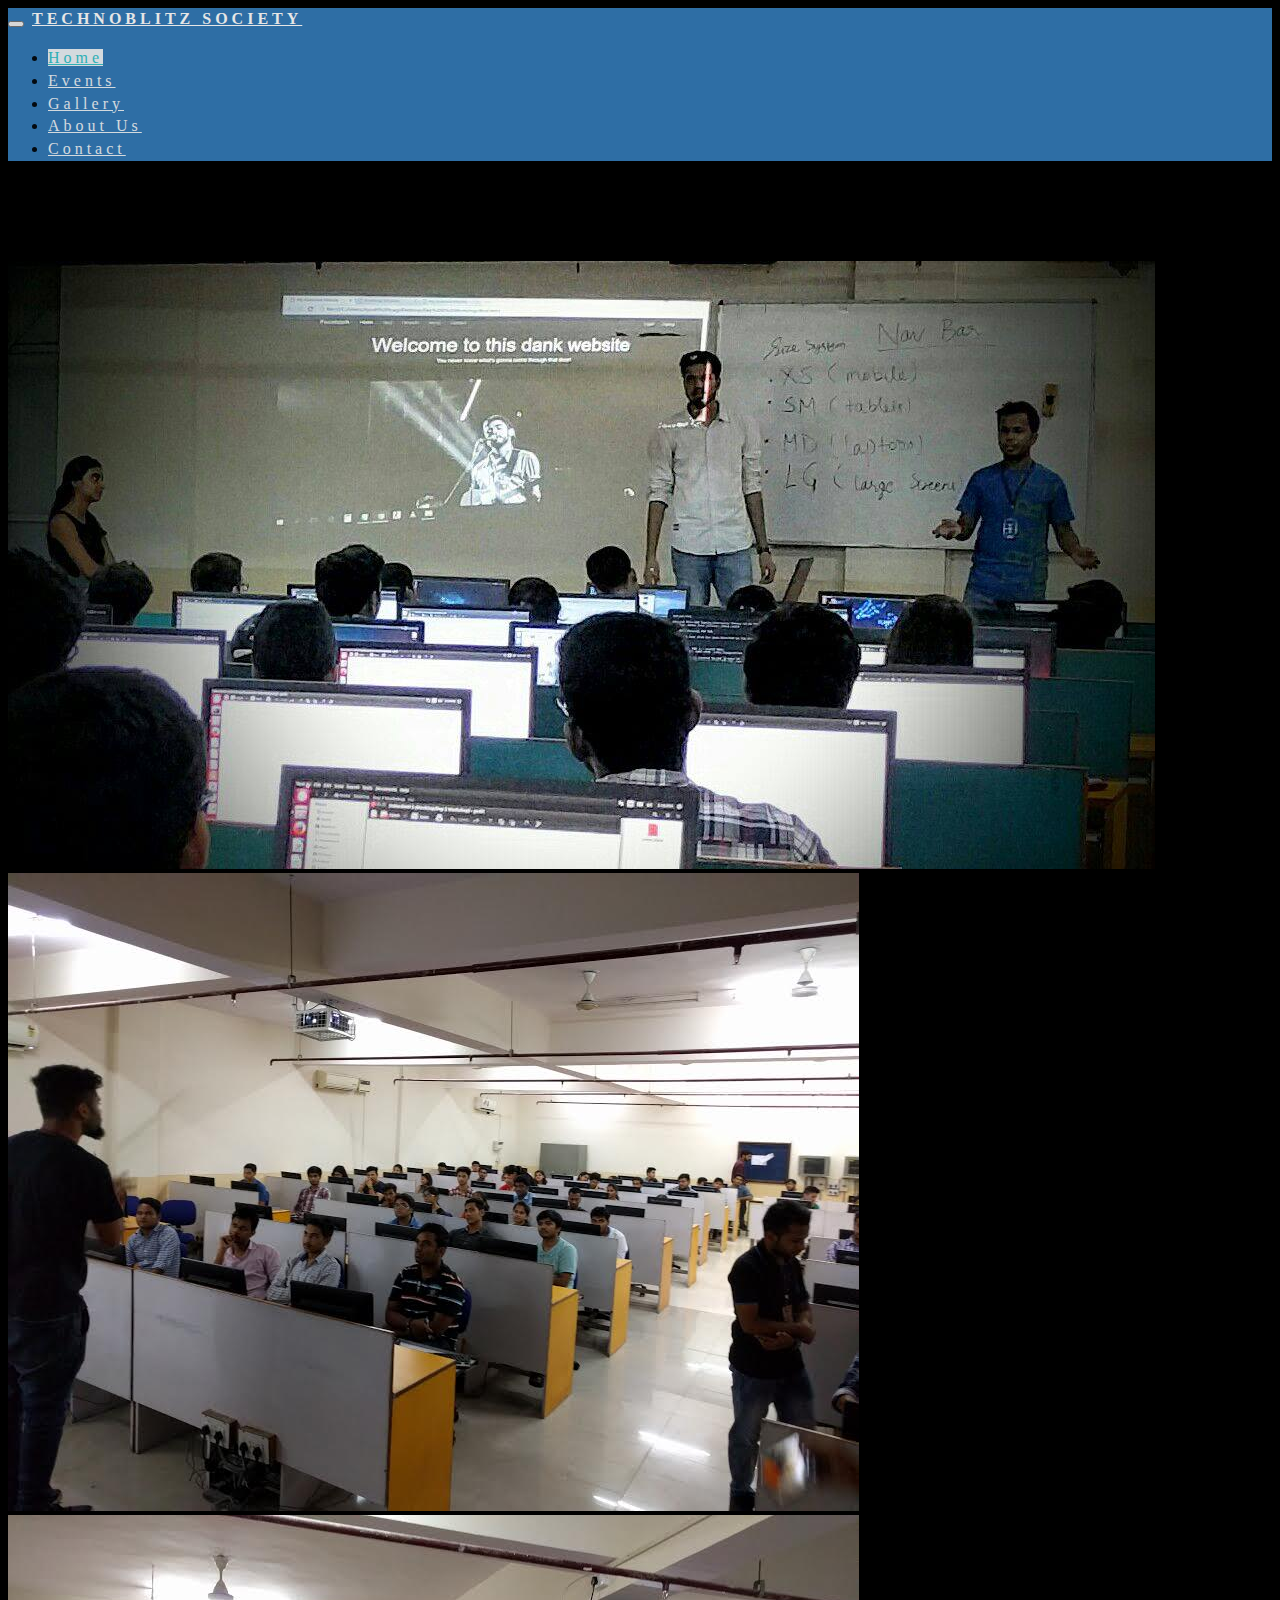
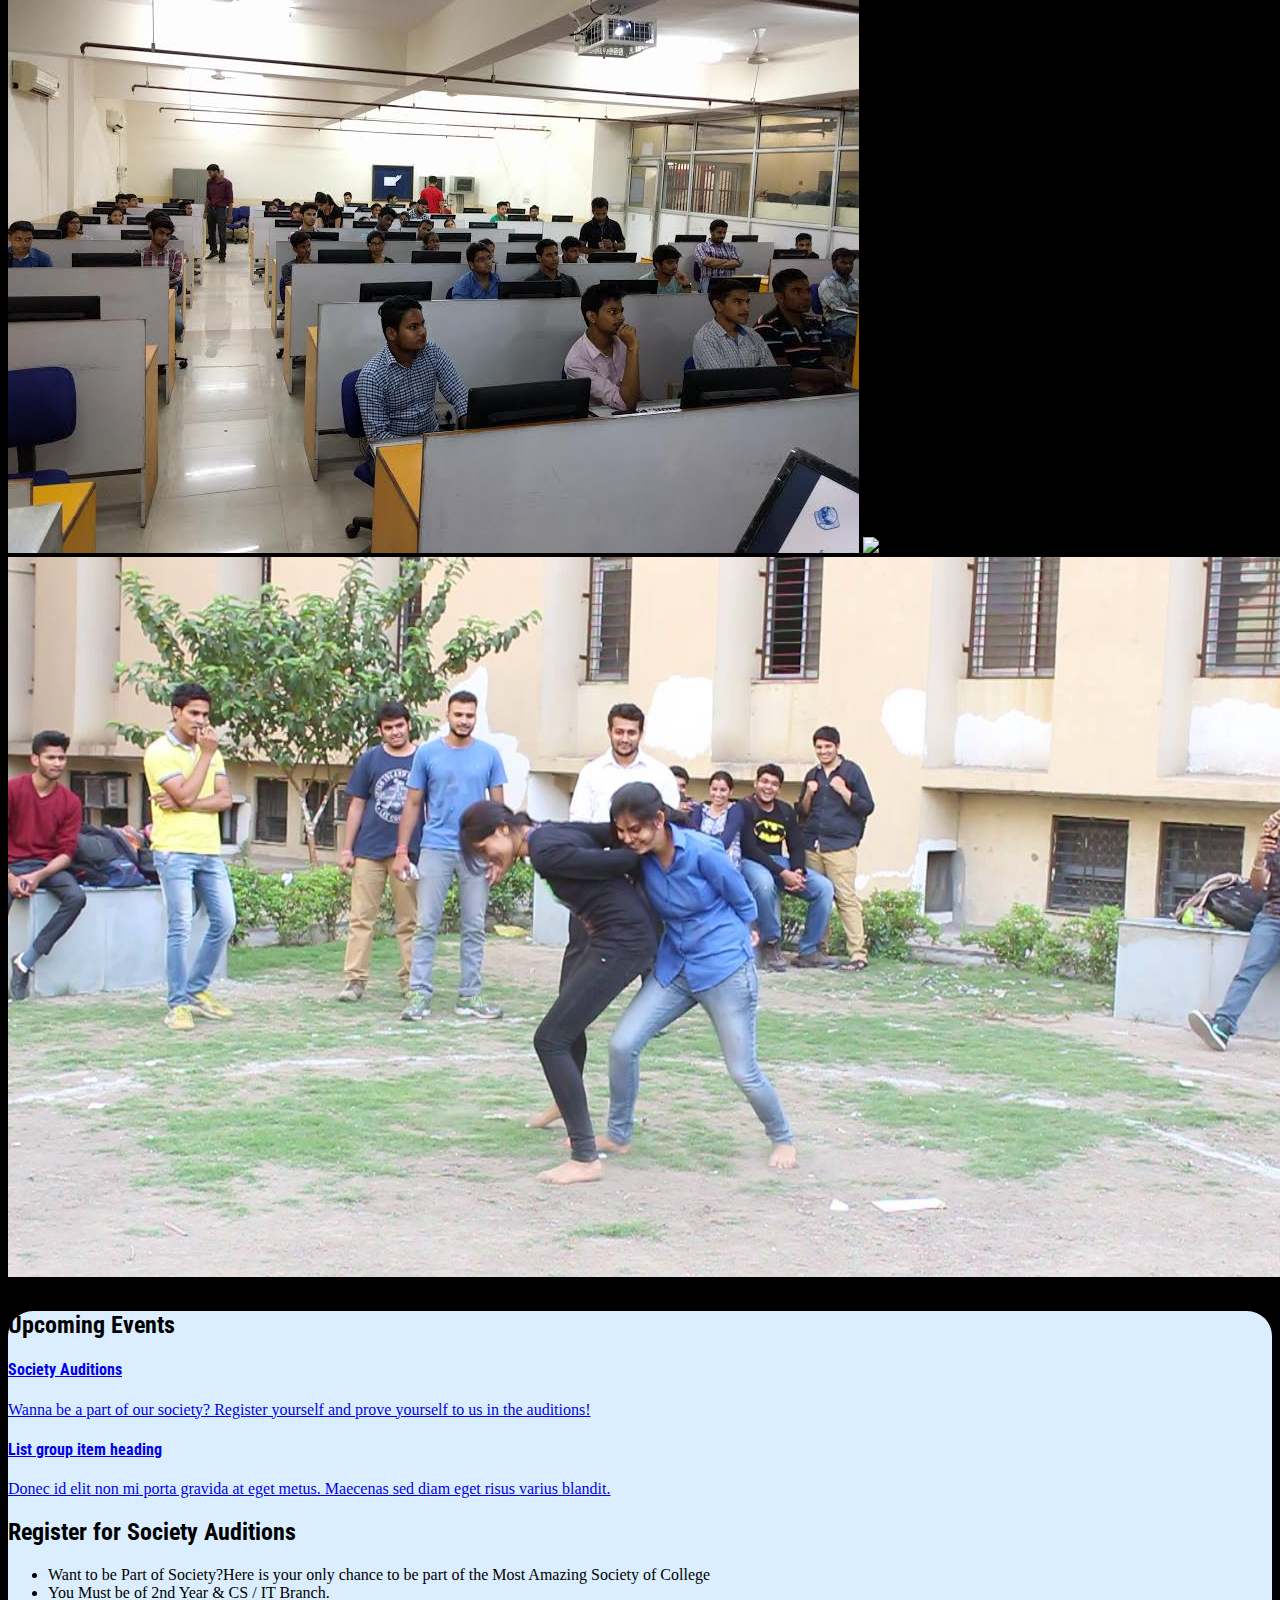
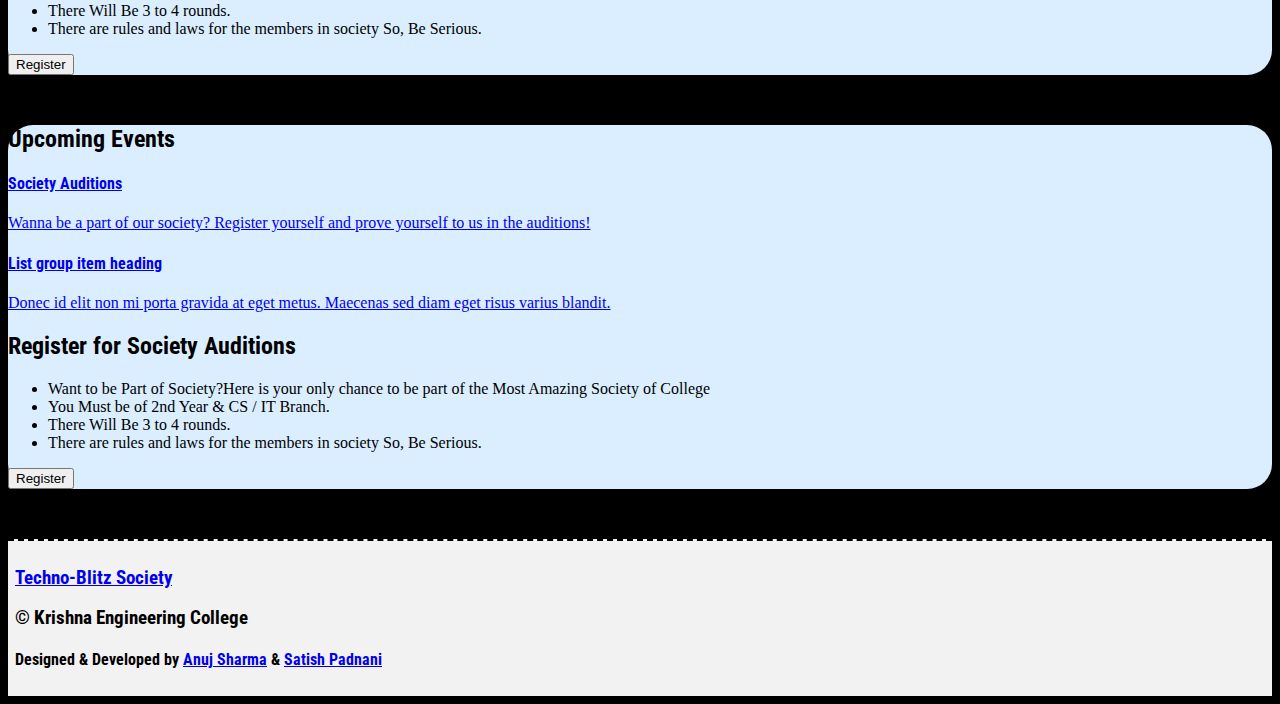
==== index.htm @ 90252cc0 "Edited Some Stuff" ====
<!DOCTYPE html>
<html lang="en">
<head>
  <title> Official TechnoBlitz Society Website</title>
  <meta charset="utf-8">
  <meta name="viewport" content="width=device-width, initial-scale=1">
  <link href="https://fonts.googleapis.com/css?family=Roboto+Condensed" rel="stylesheet">
  <link rel="stylesheet" type="text/css" href="css/bootstrap.min.css">
  <link rel="stylesheet" type="text/css" href="css/ishtyle.css">
  <link rel="stylesheet" type="text/css" href="css/fotorama.css">
  <script src="js/jquery.min.js"></script>
  <script src="js/bootstrap.min.js"></script>
  <script src="js/fotorama.js"></script>
  <script>
  	//Slider configuration
  	 $(document).ready(function(){
  	  $('.slick-slider').slick({
  	      dots: false,
  	      infinite: true,
  	      speed: 900,
  	      slidesToShow: 1,
  	      centerMode: true,
  	      autoplay: true,
  	      autoplaySpeed: 500,
  	      variableWidth: true,
  	      arrows: false
  	  });
  		});
  </script>
</head>
<body>

<!-- Navbar -->
<nav class="navbar navbar-inverse navbar-fixed-top">
  <div class="container">
    <div class="navbar-header">
      <button type="button" class="navbar-toggle" data-toggle="collapse" data-target="#myNavbar">
        <span class="icon-bar"></span>
        <span class="icon-bar"></span>
        <span class="icon-bar"></span>
      </button>
      <a class="navbar-brand" href="index.htm"><b>TECHNOBLITZ SOCIETY</b></a>
    </div>
    <div class="collapse navbar-collapse" id="myNavbar">
      <ul class="nav navbar-nav navbar navbar-right">
        <li class="active"><a href="#">Home</a></li>
        <li><a href="events.htm">Events</a></li>
        <li><a href="gallery.htm">Gallery</a></li>
        <li><a href="about.htm">About Us</a></li>
        <li><a href="contact.htm">Contact</a></li>
      </ul>
    </div>
  </div>
</nav>
<div class="container">
	<div class="row">
			
		<div class="col-md-8 col-md-offset-2 col-sm-12">
		<div id="slider"> <!-- add classes col-md-6 and col-md-offset-3 to center it and make it take half space -->
				<div class="fotorama" data-max-width="100%"   data-autoplay="true" data-keyboard="true" data-loop="true" data-nav="false">
				  <img src="events/bootstrap.jpg">
				  <img src="images/slider/1.jpg">
				  <img src="images/slider/2.jpg">
				  <img src="images/grp.jpg">
				  <img src="events/roadiesevent.jpg">
				</div> 
		</div>
		</div>
	</div>
</div>


<div class="container-fluid">
	<div class="container text-center" id="section">
		<div class="row">
			<!-- Upcoming -->

				<div class="col-md-4">
				<h2>Upcoming Events</h2>
					<div class="list-group"> 
						<a href="#" class="list-group-item active"> 
						<h4 class="list-group-item-heading">Society Auditions</h4> 
						<p class="list-group-item-text">Wanna be a part of our society? Register yourself and prove yourself to us in the auditions!</p> </a> 

						<a href="#" class="list-group-item"> 
						<h4 class="list-group-item-heading">List group item heading</h4> 
						<p class="list-group-item-text">Donec id elit non mi porta gravida at eget metus. Maecenas sed diam eget risus varius blandit.</p> </a> 
					</div>
				</div>	

				<!-- Registration -->

				<div class="col-md-4">
					<h2>Register for Society Auditions</h2>
					
					<div class="row">  
						<ul class="list-group">
						
						<li class="list-group-item active">Want to be Part of Society?Here is your only chance to be part of the Most Amazing Society of College</li>
						<li class="list-group-item">You Must be of 2nd Year &amp; CS / IT Branch.</li>
						<li class="list-group-item">There Will Be 3 to 4 rounds. </li>
						<li class="list-group-item">There are rules and laws for the members in society So, Be Serious. </li>
						</ul>	
					</div>
					
					<button class="btn btn-danger  btn-block">Register</button>
					<br>
				</div>	

				<!-- Recent Events -->

				<!-- <div class="col-md-4">
					<h2>Recent Events</h2>
					<div class="list-group"> 
					<a href="events.htm" class="list-group-item">
					 <h4 class="list-group-item-heading">Bootstrap Workshop</h4> 
					 <p class="list-group-item-text">
					 We taught students what responsive websites are and how they are made using the popular framework Bootstrap.	
					 </p> </a> 

					 <a href="events.htm" class="list-group-item">
					 <h4 class="list-group-item-heading">HTML Wrokshop</h4> 
					 <p class="list-group-item-text">
					 Basics of HTML and web hosting were discussed. Students learned how websites are made using HTML.</p> </a>
					<!-- <a href="#" class="list-group-item ">
					<h4 class="list-group-item-heading">List group item heading</h4> 
					<p class="list-group-item-text">Donec id elit non mi porta gravida at eget metus. Maecenas sed diam eget risus varius blandit.</p> </a>  </div>
				</div> -->
		</div>
	</div>
</div>

<!-- Second Container Fluid-->
<!-- For Something IDK but page was so empty-->
<div class="container-fluid">
	<div class="container text-center" id="section">
		<div class="row">
			<!-- Upcoming -->

				<div class="col-md-4">
				<h2>Upcoming Events</h2>
					<div class="list-group"> 
						<a href="#" class="list-group-item active"> 
						<h4 class="list-group-item-heading">Society Auditions</h4> 
						<p class="list-group-item-text">Wanna be a part of our society? Register yourself and prove yourself to us in the auditions!</p> </a> 

						<a href="#" class="list-group-item"> 
						<h4 class="list-group-item-heading">List group item heading</h4> 
						<p class="list-group-item-text">Donec id elit non mi porta gravida at eget metus. Maecenas sed diam eget risus varius blandit.</p> </a> 
					</div>
				</div>	

				<!-- Registration -->

				<div class="col-md-4">
					<h2>Register for Society Auditions</h2>
					
					<div class="row">  
						<ul class="list-group">
						
						<li class="list-group-item active">Want to be Part of Society?Here is your only chance to be part of the Most Amazing Society of College</li>
						<li class="list-group-item">You Must be of 2nd Year &amp; CS / IT Branch.</li>
						<li class="list-group-item">There Will Be 3 to 4 rounds. </li>
						<li class="list-group-item">There are rules and laws for the members in society So, Be Serious. </li>
						</ul>	
					</div>
					
					<button class="btn btn-danger  btn-block">Register</button>
					<br>
				</div>	

		</div>
	</div>
</div>




<!-- Footer -->
<footer class="container-fluid text-center">
	<div class="container">
		<div class="row">
			<div class="col-md-4"><h3><a href="http://facebook.com/technoblitzkec" target="_blank">Techno-Blitz Society </a></h3></div>
			<div class="col-md-4"><h3>© Krishna Engineering College</h4></div>
			<div class="col-md-4"><h3><small>Designed &amp; Developed by <a href="http://facebook.com/ItsAnujHere" target="_blank">Anuj Sharma</a> &amp; <a href="http://instagram.com/dillisehun" target="_blank">Satish Padnani</a></small></h3></div>
		</div>
	</div>
</footer>
</body>
</html>
---- css/ishtyle.css ----
.navbar {
	    margin-bottom: 0;
		background-color: #337ab7;
	    z-index: 9999;
	    border: 0;
	    line-height: 1.42857143 !important;
	    letter-spacing: 4px;
	    border-radius: 0;
	    opacity: 0.9;
	}
	
	.navbar:hover {
		opacity: 1;
	}
	.navbar li a, .navbar .navbar-brand {
	    color: #fff !important;
	}

	.navbar-nav li a:hover, .navbar-nav li.active a {
	    color: #33cccc !important;
	    background-color: #fff !important;
	}

	.navbar-default .navbar-toggle {
	    border-color: transparent;
	    color: #fff !important;
	}
    
    .jumbotron {
      margin-bottom: 0;
      background-color: #2c2c30; 
      color: #ffffff;
    }

    footer {
      background-color: #f2f2f2;
      padding: 7px;
      border-top: 2px dashed; 
    }

    body {
    	background-color: #000;
    }
	
	#slider {
	 
		margin-top: 100px;
		margin-bottom: 30px;
	}
	
	#section {
		background-color: #daeeff;
		border-radius: 25px;
		margin-bottom: 50px;
	}
	@media (max-width: 768px) {
		.navbar-brand {
			transform: translateX(-50%);
			left: 50%;
			position: absolute;
		}
	}
	.pics {
		margin: 10px;
		height: 230px;
		margin-left: 10px;
	}

	#content {
		background-color: white;
		margin-top: 100px;
		margin-bottom: 50px;
	}

	.eventtitle {
		border-radius: 0;
		padding: 0;
	}

	.card {
	  box-shadow: 0 2px 5px 0 rgba(0, 0, 0, 0.16), 0 2px 10px 0 rgba(0, 0, 0, 0.12);
	}
	.card:hover {
	  box-shadow: 0 6px 20px 0 rgba(0, 0, 0, 0.16), 0 2px 10px 0 rgba(0, 0, 0, 0.12);
	}   

	.card {
	  margin-top: 10px;
	  box-sizing: border-box;
	  border-radius: 2px;
	  background-clip: padding-box;
	  background-color: white;
	}

	.card-header {
	padding: 2px 16px;
	background-color: #175888;
	color: white;
	text-align: center;
	}

	.card span.card-title {
	    color: #fff;
	    font-size: 15px;
	    font-weight: 300;
	    text-transform: uppercase;
	}

	.card .card-image {
	  position: relative;
	  overflow: hidden;
	}
	.card .card-image img {
	  border-radius: 2px 2px 0 0;
	  background-clip: padding-box;
	  position: relative;
	  z-index: -1;
	}
	.card .card-image span.card-title {
	  position: absolute;
	  bottom: 0;
	  left: 0;
	  padding: 16px;
	}
	.card .card-content {
	  padding: 16px;
	  border-radius: 0 0 2px 2px;
	  background-clip: padding-box;
	  box-sizing: border-box;
	}
	.card .card-content p {
	  margin: 0;
	  color: inherit;
	}
	.card .card-content span.card-title {
	  line-height: 48px;
	}

	h2,h1,h3,h4 {
		font-family: 'Roboto Condensed';
	}
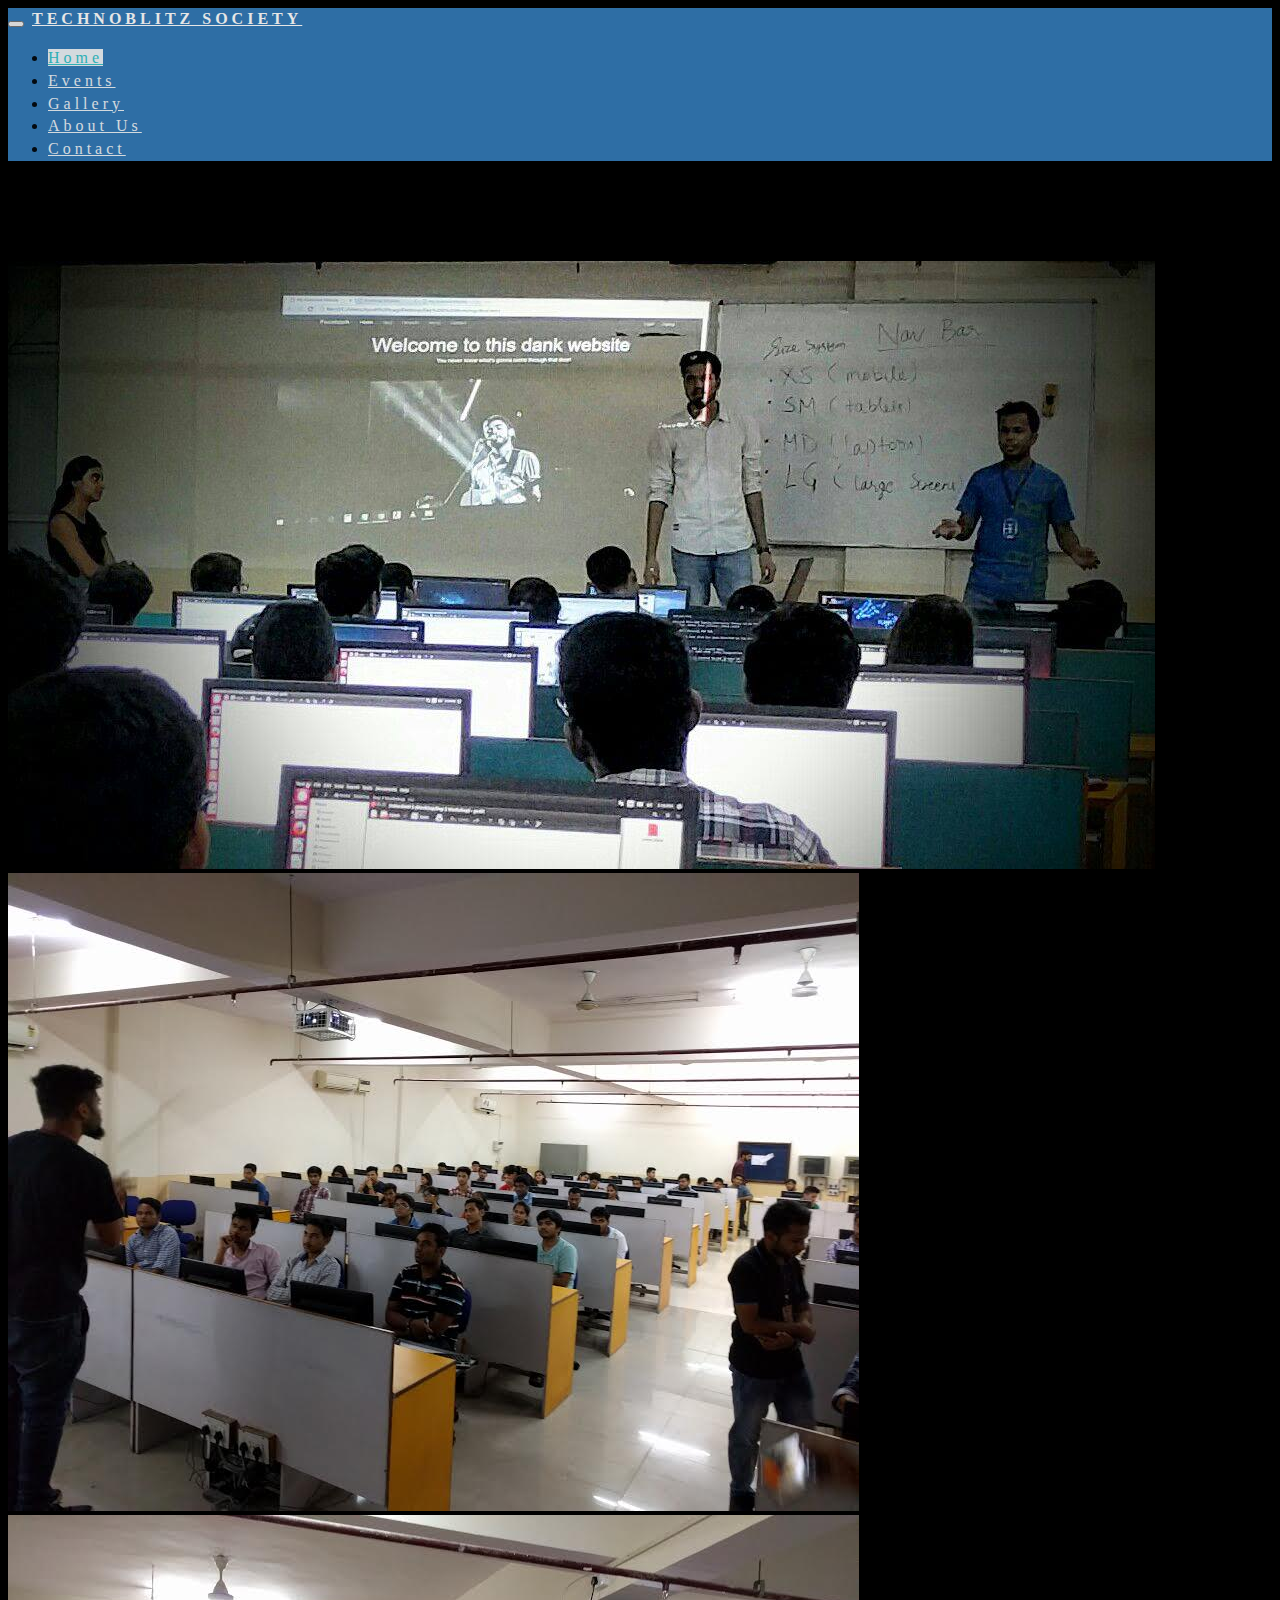
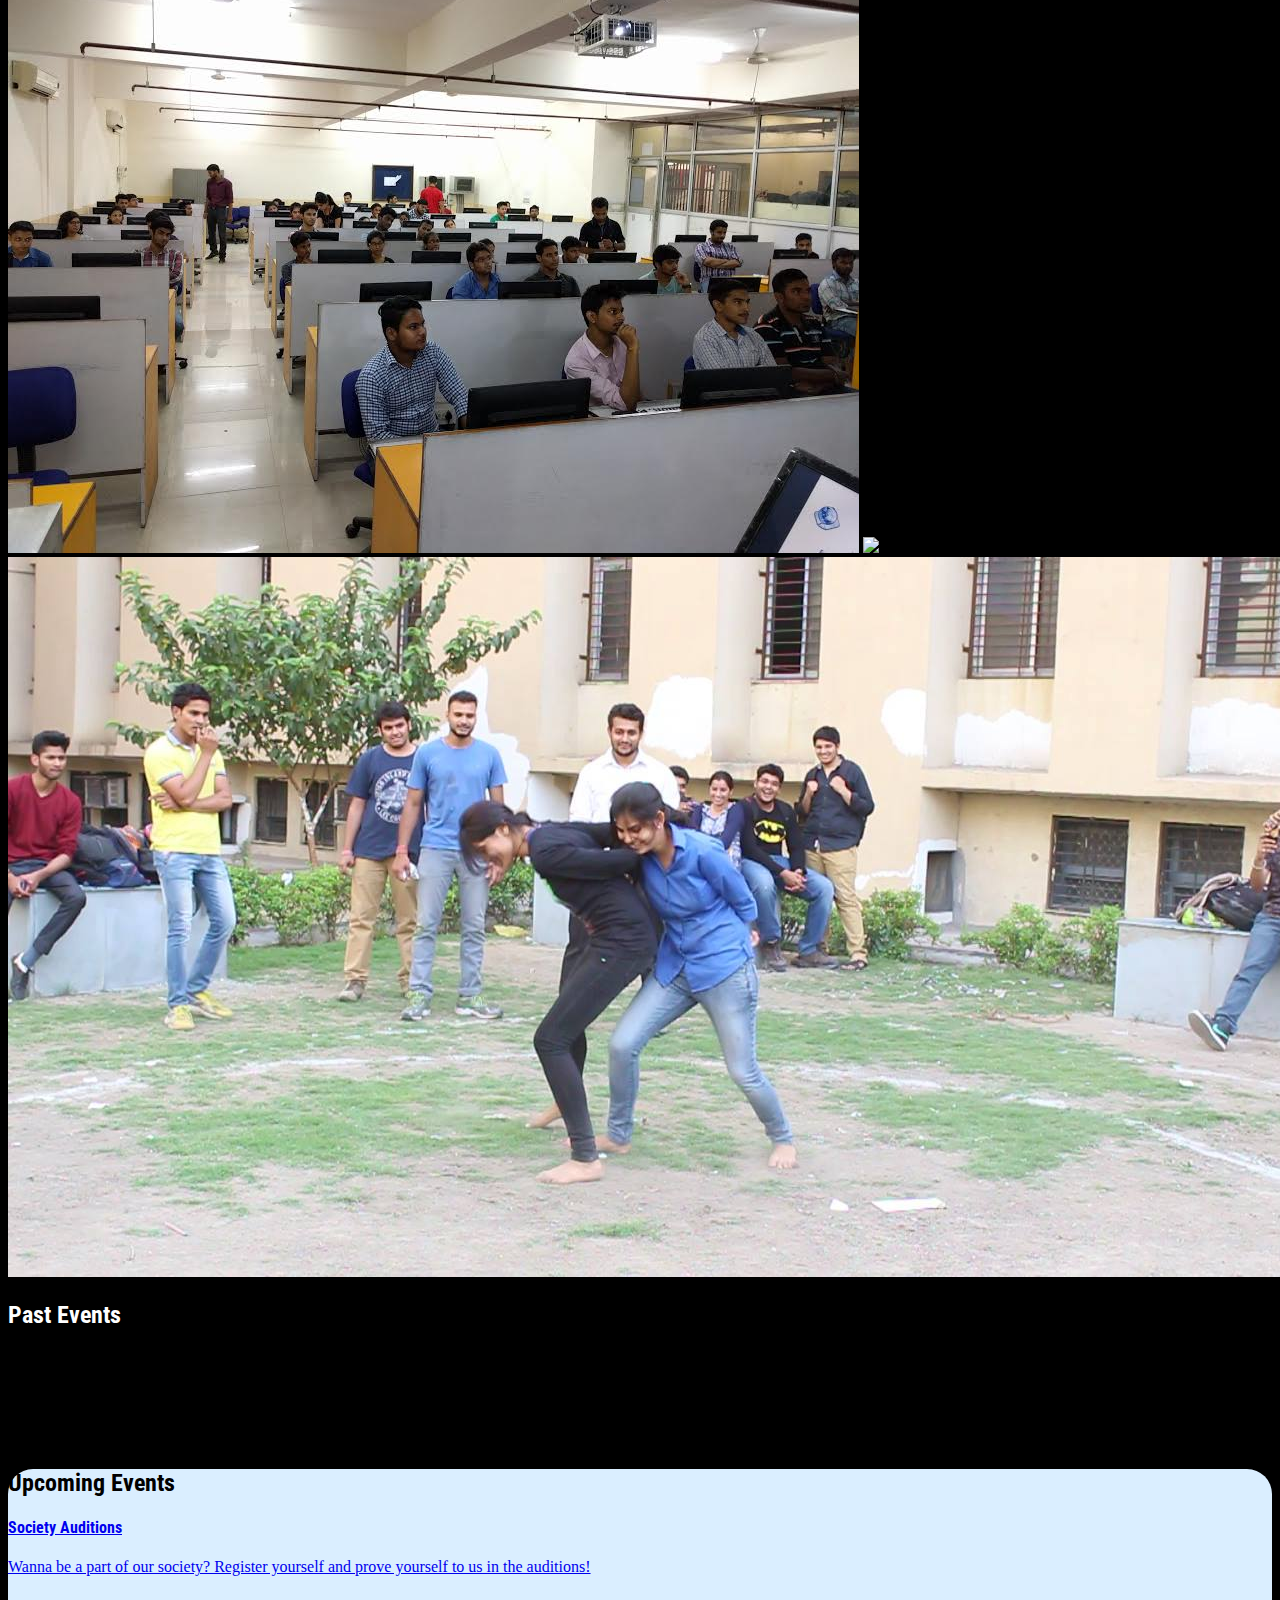
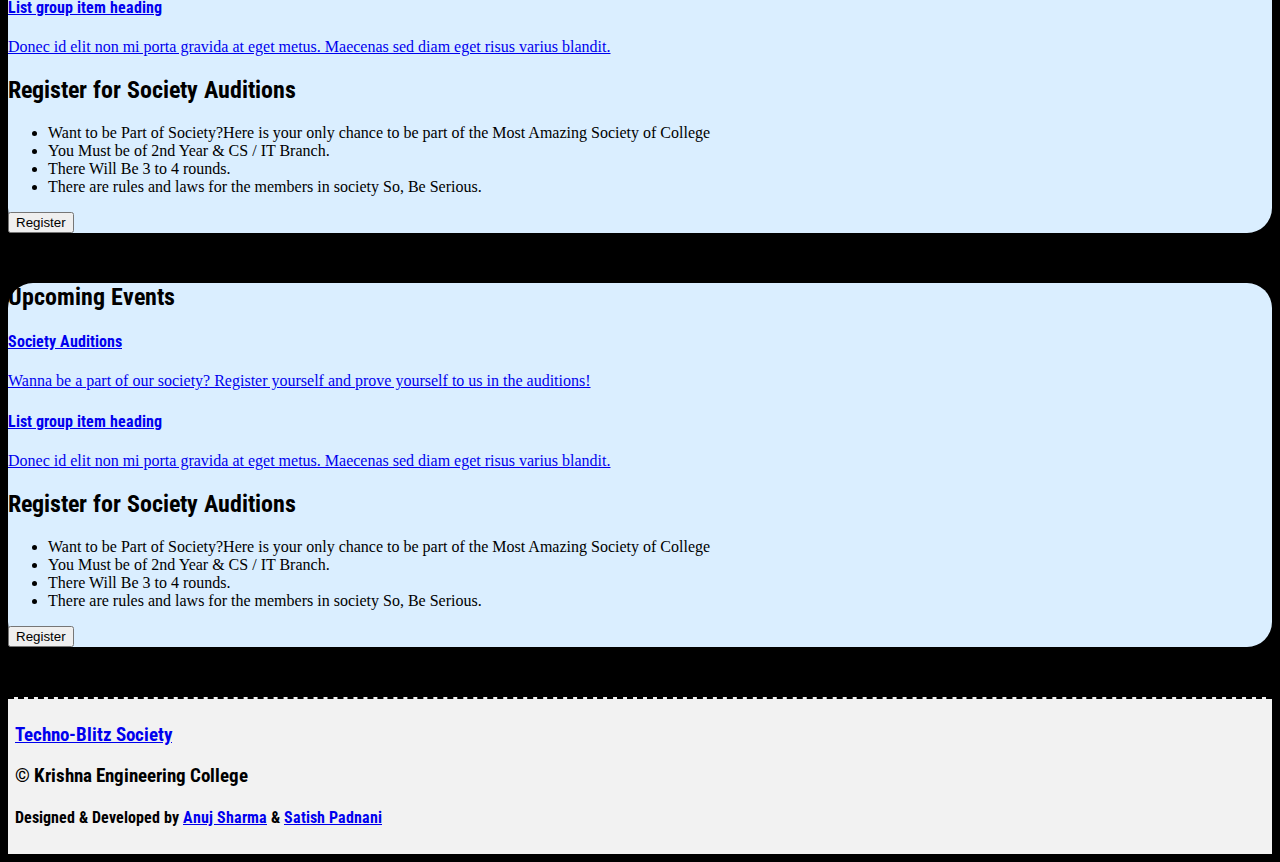
==== commit 52dc3ad6: "past events section besides slider" ====
--- a/index.htm
+++ b/index.htm
@@ -4,16 +4,28 @@
   <title> Official TechnoBlitz Society Website</title>
   <meta charset="utf-8">
   <meta name="viewport" content="width=device-width, initial-scale=1">
+  <link rel="shortcut icon" type="image/ico" href="favicon.ico"/>
   <link href="https://fonts.googleapis.com/css?family=Roboto+Condensed" rel="stylesheet">
   <link rel="stylesheet" type="text/css" href="css/bootstrap.min.css">
   <link rel="stylesheet" type="text/css" href="css/ishtyle.css">
   <link rel="stylesheet" type="text/css" href="css/fotorama.css">
+  <style type="text/css">
+  	#main {
+  		margin-top: 100px;
+  		margin-bottom: 30px;
+  	}
+  	.white {
+  		color: white;
+  	}
+
+  </style>
   <script src="js/jquery.min.js"></script>
   <script src="js/bootstrap.min.js"></script>
   <script src="js/fotorama.js"></script>
   <script>
   	//Slider configuration
   	 $(document).ready(function(){
+  	 	
   	  $('.slick-slider').slick({
   	      dots: false,
   	      infinite: true,
@@ -27,6 +39,8 @@
   	  });
   		});
   </script>
+
+ 
 </head>
 <body>
 
@@ -52,11 +66,11 @@
     </div>
   </div>
 </nav>
-<div class="container">
+<div class="container" id="main">
 	<div class="row">
 			
-		<div class="col-md-8 col-md-offset-2 col-sm-12">
-		<div id="slider"> <!-- add classes col-md-6 and col-md-offset-3 to center it and make it take half space -->
+		<div class="col-md-8">
+		<div> <!-- add classes col-md-6 and col-md-offset-3 to center it and make it take half space -->
 				<div class="fotorama" data-max-width="100%"   data-autoplay="true" data-keyboard="true" data-loop="true" data-nav="false">
 				  <img src="events/bootstrap.jpg">
 				  <img src="images/slider/1.jpg">
@@ -65,6 +79,20 @@
 				  <img src="events/roadiesevent.jpg">
 				</div> 
 		</div>
+		</div>
+
+		<div class="col-md-4">
+			<h2 class="text-center white">Past Events</h2>
+			<ul class="list-group">
+			
+			<li class="list-group-item active">Want to be Part of Society?Here is your only chance to be part of the Most Amazing Society of College</li>
+			<li class="list-group-item">You Must be of 2nd Year &amp; CS / IT Branch.</li>
+			<li class="list-group-item">There Will Be 3 to 4 rounds. </li>
+			<li class="list-group-item">There are rules and laws for the members in society So, Be Serious. </li>
+			<li class="list-group-item">There are rules and laws for the members in society So, Be Serious. </li>
+			
+			
+			</ul>
 		</div>
 	</div>
 </div>
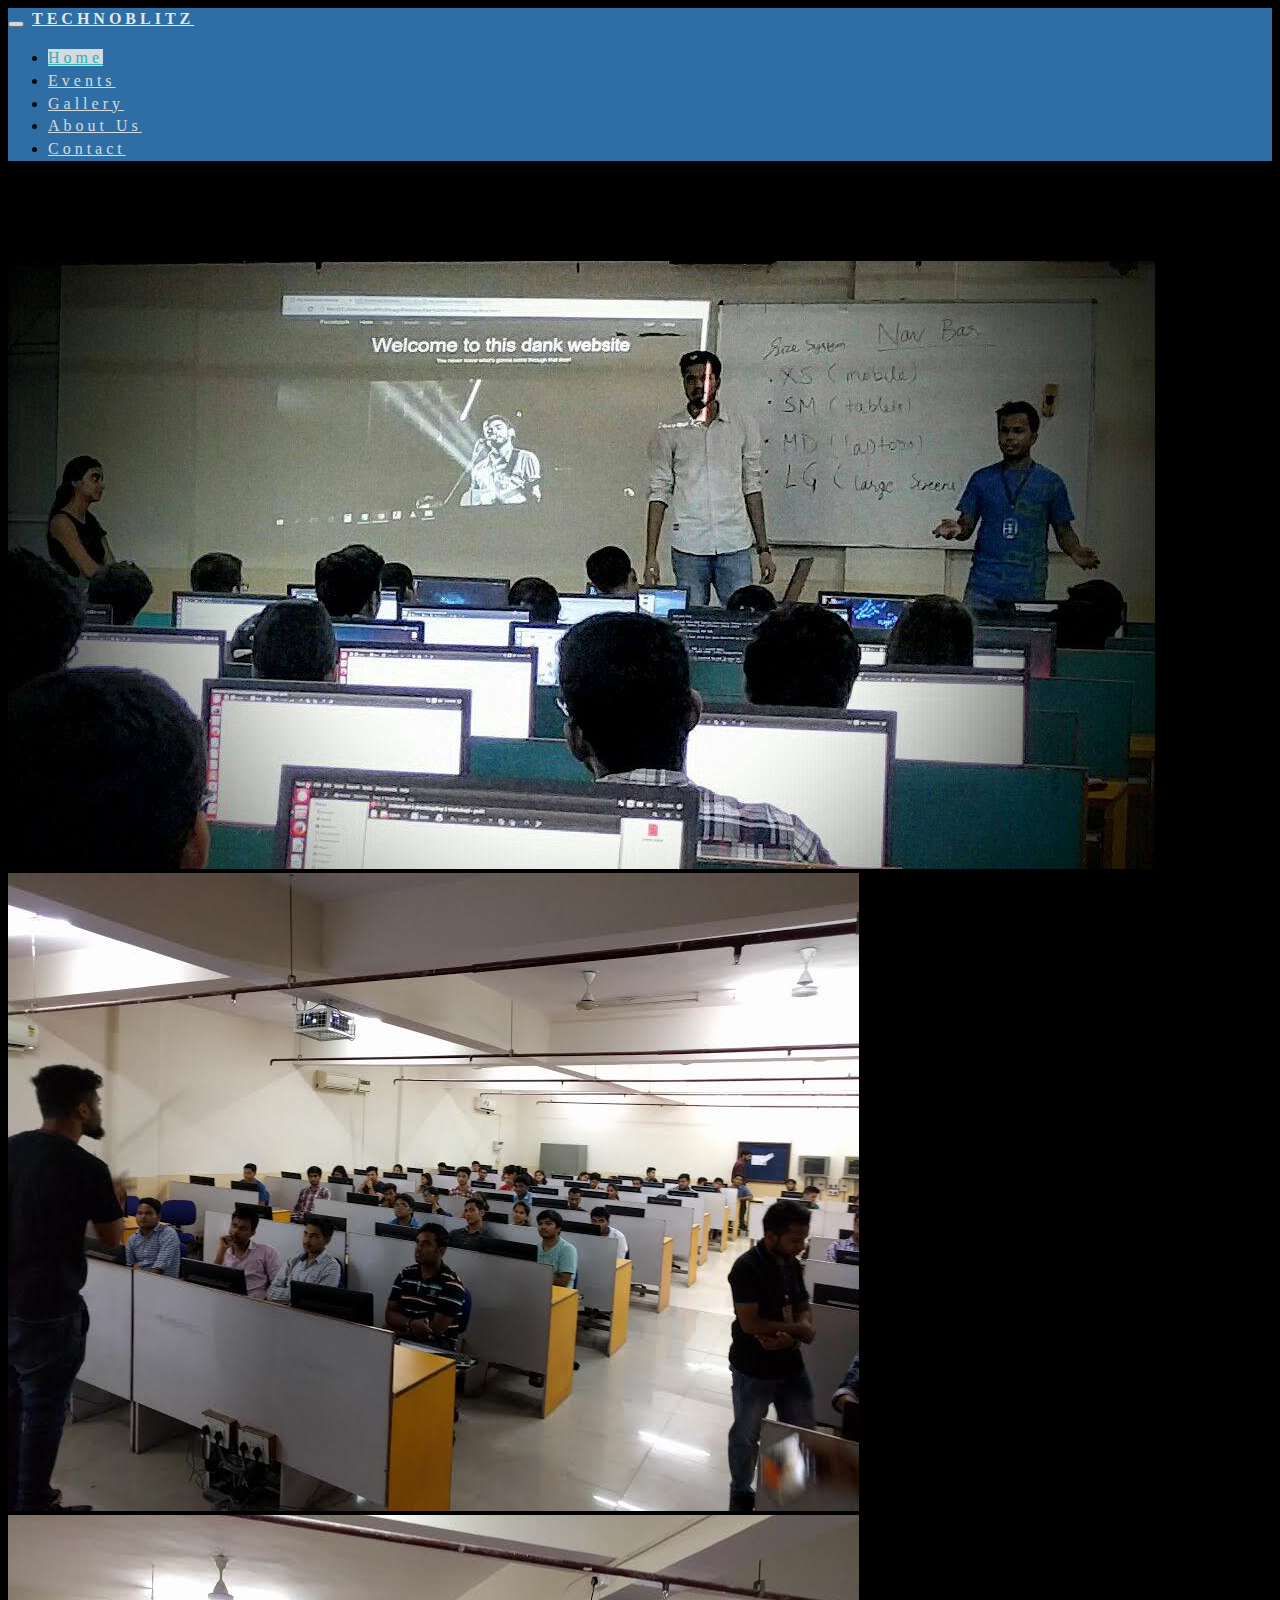
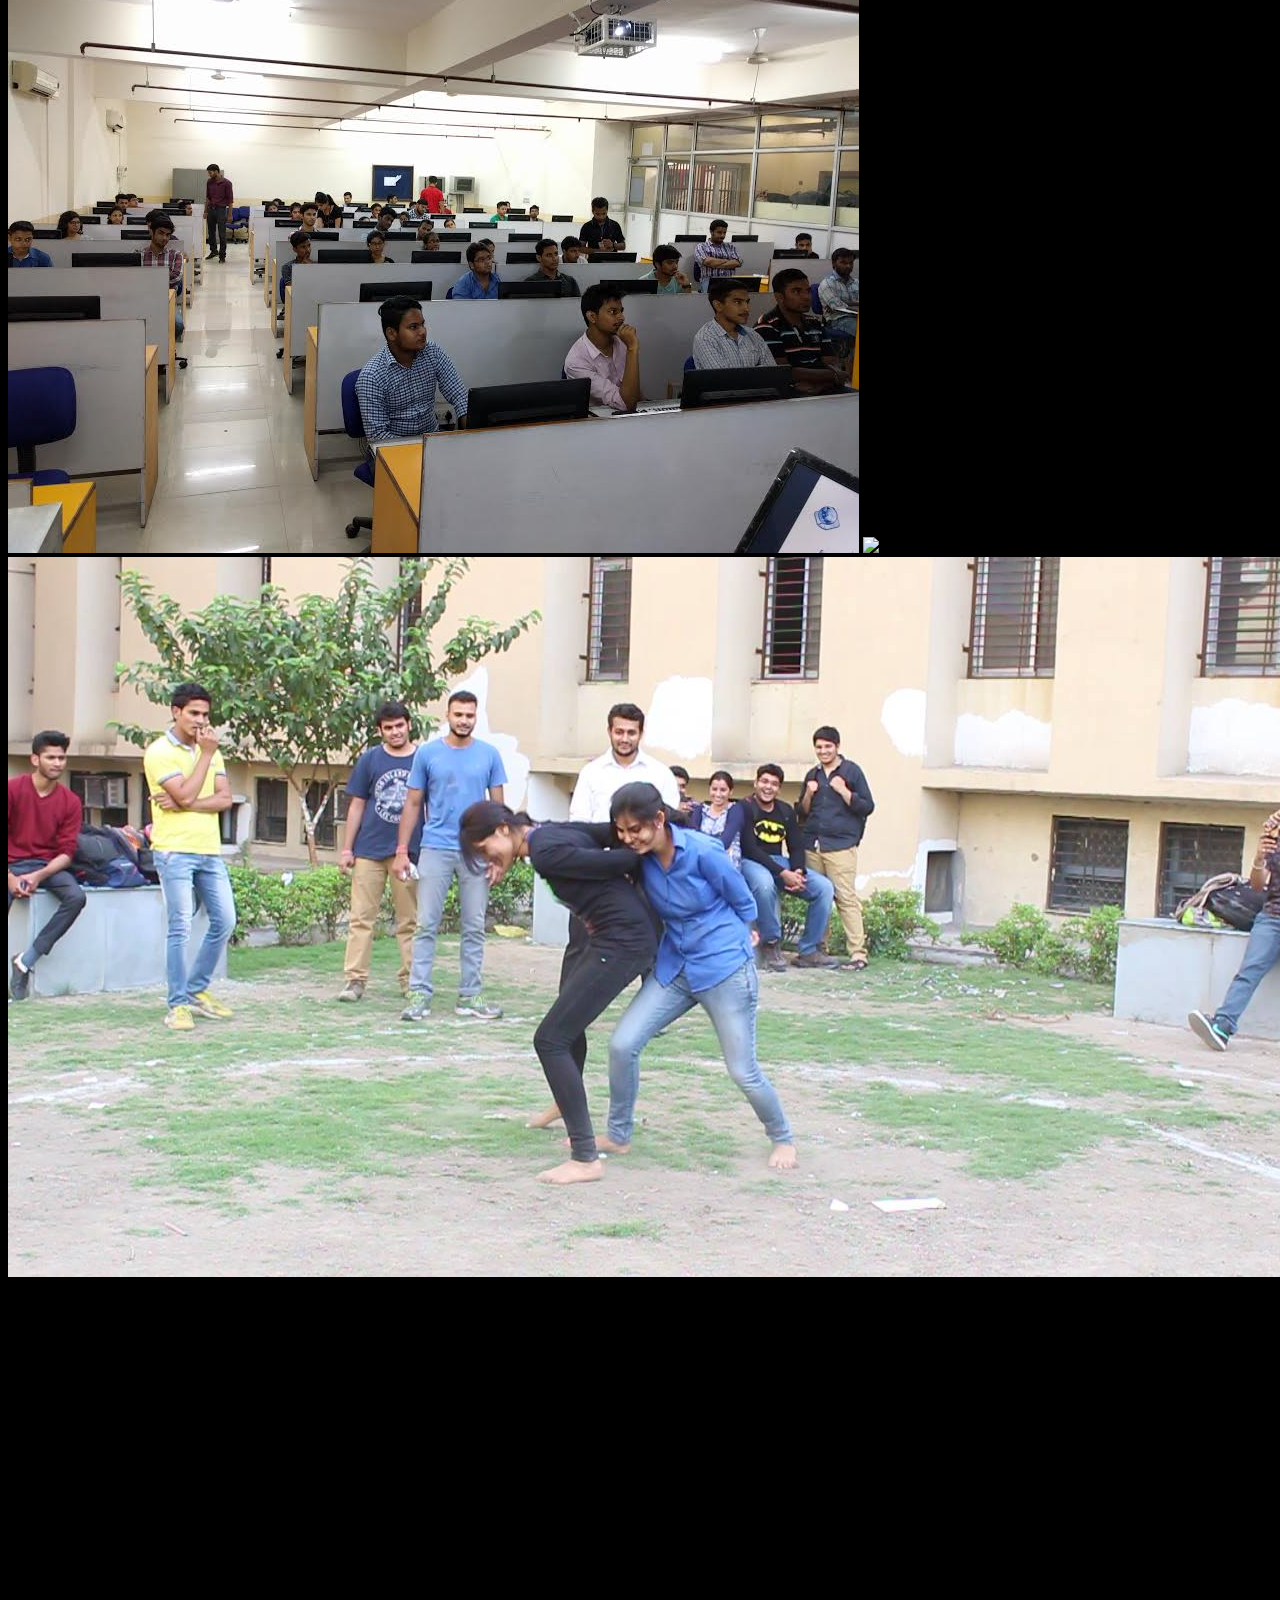
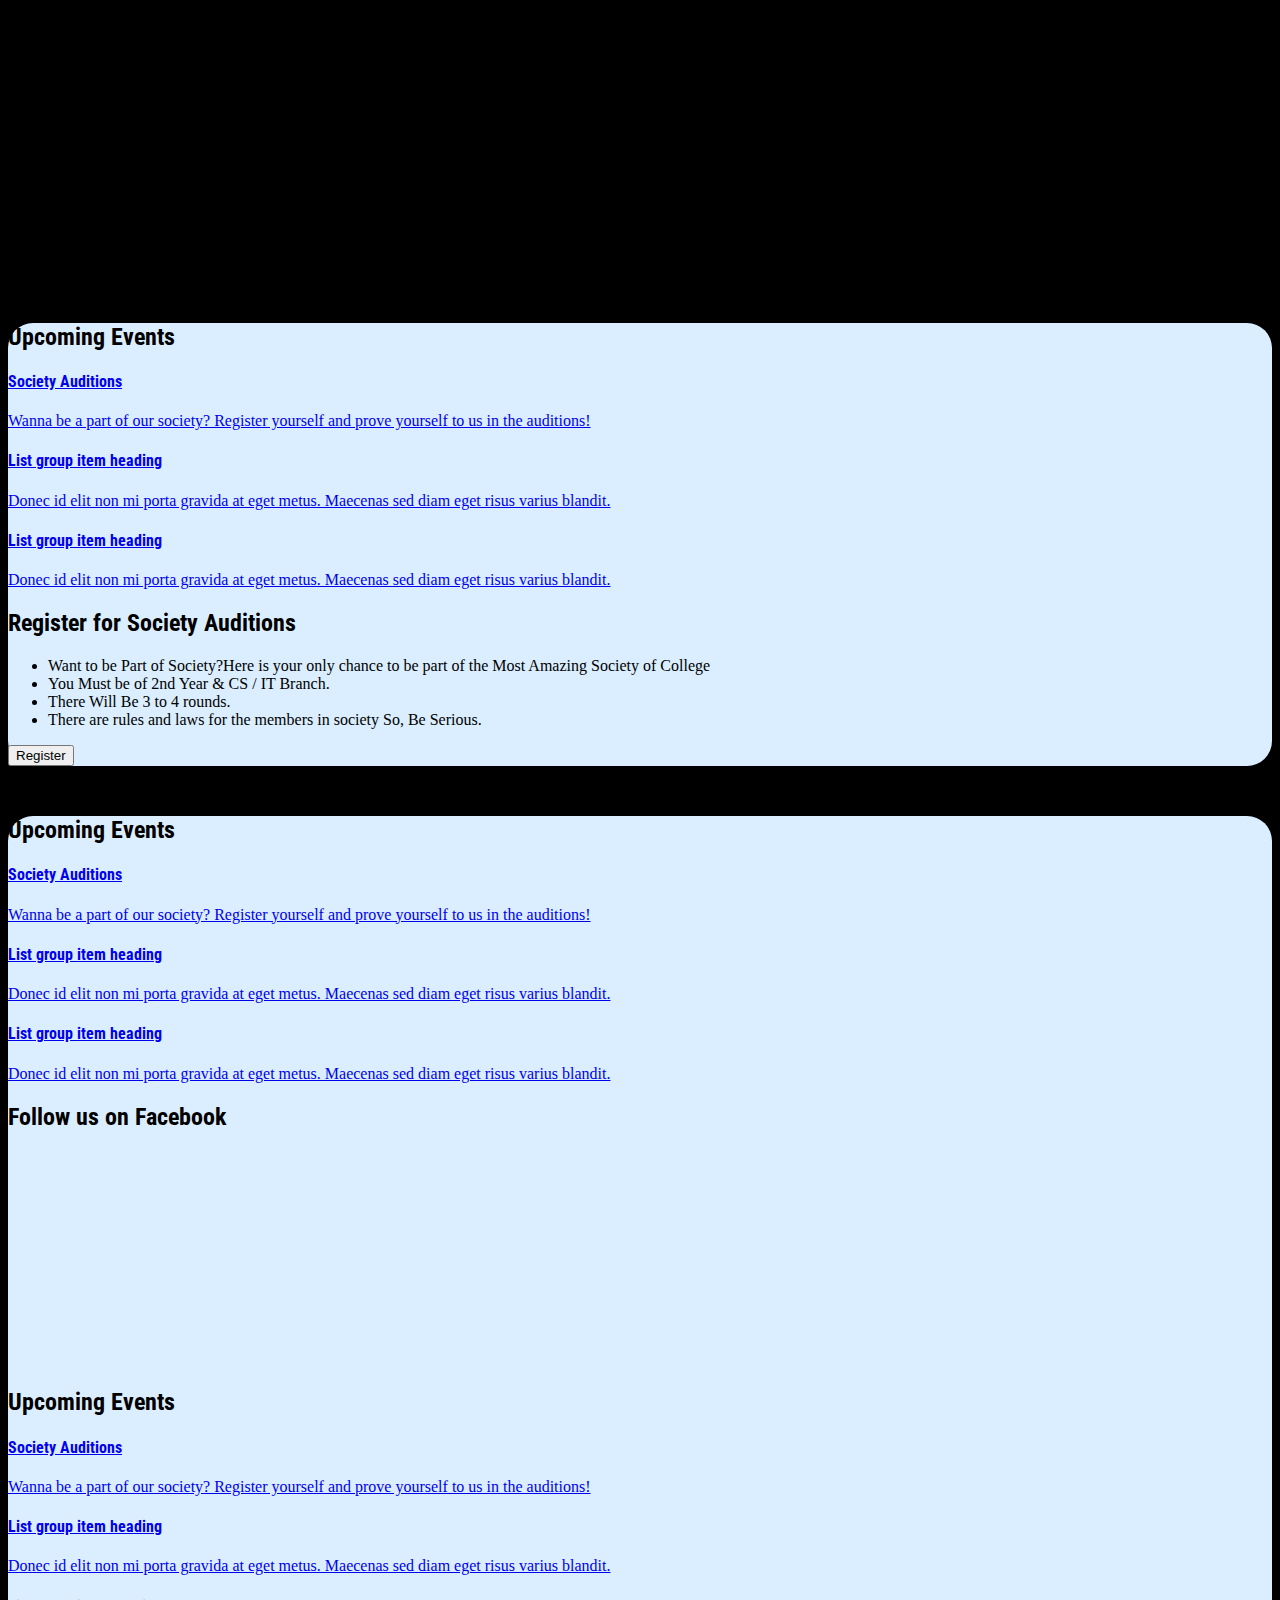
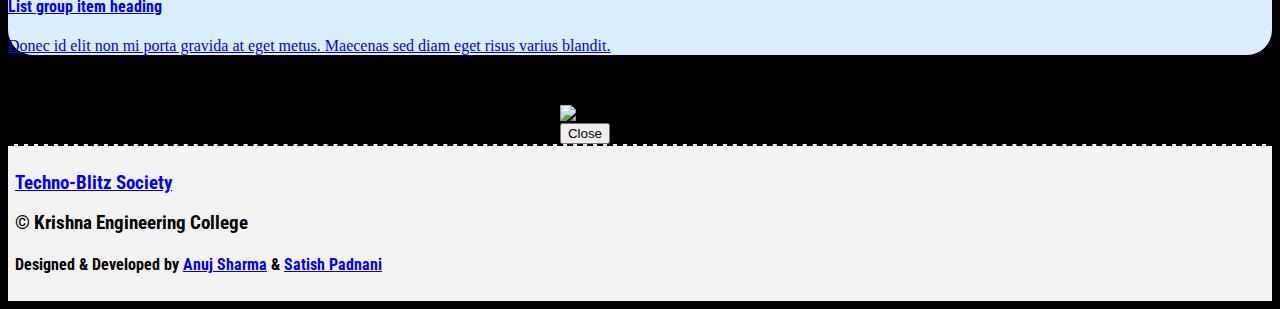
==== commit 7cf88151: "more responsiveness" ====
--- a/index.htm
+++ b/index.htm
@@ -18,14 +18,68 @@
   		color: white;
   	}
 
+  	.modal {
+  	  text-align: center;
+  	  padding: 0!important;
+  	}
+
+  	.modal:before {
+  	  content: '';
+  	  display: inline-block;
+  	  height: 100%;
+  	  vertical-align: middle;
+  	  margin-right: -4px;
+  	}
+
+  	.modal-dialog {
+  	  display: inline-block;
+  	  text-align: left;
+  	  vertical-align: middle;
+  	}
+
   </style>
   <script src="js/jquery.min.js"></script>
+  <script src="js/vticker.js"></script>
   <script src="js/bootstrap.min.js"></script>
   <script src="js/fotorama.js"></script>
+  <script src="js/jquery.easy-ticker.min.js"></script>
   <script>
-  	//Slider configuration
-  	 $(document).ready(function(){
-  	 	
+  
+  	 	$(document).ready(function(){
+	 		$('#modal-id').on('hidden.bs.modal', function () {
+	 	    $('#tbnav').addClass('navbar-fixed-top'); //show back navbar on modal close
+  	 	});
+
+  	 	function modalShow() { //function to show modal
+  	 		$('#tbnav').removeClass('navbar-fixed-top'); //Hide navbar when modal is open
+  	 		$('#modal-id').modal('show');
+  	 	}
+  	 	setTimeout(modalShow, 5000); //Show Registration Modal after five seconds
+
+  	 	$('#modalLauncher').on('click', function(event) {
+  	 	  event.preventDefault(); // To prevent following the link (optional)
+  	 	  $('#tbnav').removeClass('navbar-fixed-top'); //Hide navbar when modal is open
+  	 	});
+  	 	//Past Events Slider configuration
+  	 	$('.vticker').easyTicker({
+  	 		direction: 'up',
+  	 		easing: 'swing',
+  	 		speed: 'slow',
+  	 		interval: 2000,
+  	 		height: 'auto',
+  	 		width: 'auto',
+  	 		visible: 5, //Number of list items to show at a time
+  	 		mousePause: 1,
+  	 		controls: {
+  	 			up: '',
+  	 			down: '',
+  	 			toggle: '',
+  	 			playText: 'Play',
+  	 			stopText: 'Stop'
+  	 		}
+  	 	});
+
+  	 	//Homepage pe jo photo slider hai, uski setting
   	  $('.slick-slider').slick({
   	      dots: false,
   	      infinite: true,
@@ -45,7 +99,7 @@
 <body>
 
 <!-- Navbar -->
-<nav class="navbar navbar-inverse navbar-fixed-top">
+<nav class="navbar navbar-inverse navbar-fixed-top" id="tbnav">
   <div class="container">
     <div class="navbar-header">
       <button type="button" class="navbar-toggle" data-toggle="collapse" data-target="#myNavbar">
@@ -53,7 +107,7 @@
         <span class="icon-bar"></span>
         <span class="icon-bar"></span>
       </button>
-      <a class="navbar-brand" href="index.htm"><b>TECHNOBLITZ SOCIETY</b></a>
+      <a class="navbar-brand" href="index.htm"><b>TECHNOBLITZ</b></a>
     </div>
     <div class="collapse navbar-collapse" id="myNavbar">
       <ul class="nav navbar-nav navbar navbar-right">
@@ -70,7 +124,7 @@
 	<div class="row">
 			
 		<div class="col-md-8">
-		<div> <!-- add classes col-md-6 and col-md-offset-3 to center it and make it take half space -->
+		<div>
 				<div class="fotorama" data-max-width="100%"   data-autoplay="true" data-keyboard="true" data-loop="true" data-nav="false">
 				  <img src="events/bootstrap.jpg">
 				  <img src="images/slider/1.jpg">
@@ -81,18 +135,31 @@
 		</div>
 		</div>
 
-		<div class="col-md-4">
-			<h2 class="text-center white">Past Events</h2>
-			<ul class="list-group">
-			
-			<li class="list-group-item active">Want to be Part of Society?Here is your only chance to be part of the Most Amazing Society of College</li>
-			<li class="list-group-item">You Must be of 2nd Year &amp; CS / IT Branch.</li>
-			<li class="list-group-item">There Will Be 3 to 4 rounds. </li>
-			<li class="list-group-item">There are rules and laws for the members in society So, Be Serious. </li>
-			<li class="list-group-item">There are rules and laws for the members in society So, Be Serious. </li>
-			
-			
-			</ul>
+		<div class="col-md-4" id="past_events">
+		<div class="panel panel-primary">
+		  <div class="panel-heading"><h2>Past Events</h2></div>
+		  <div class="panel-body">
+			<div class="vticker" >
+				<ul class="list-group">
+					<li class="list-group-item"><h4>Bootstrap Framework Workshop</h4></li>
+	
+					<li class="list-group-item"><h4>HTML Workshop</h4></li>
+					<li class="list-group-item"><h4>KEC Roadies</h4></li>
+					<li class="list-group-item"><h4>TechnoBlitz Interview </h4></li>
+					<li class="list-group-item"><h4>C Gambling</h4></li>
+					<li class="list-group-item"><h4>Java Basics Workshop</h4></li>
+					<li class="list-group-item"><h4>HTML And CSS Workshop</h4></li>
+					<li class="list-group-item"><h4>Blind Coding</h4></li>
+					<li class="list-group-item"><h4>Know Your KEC</h4></li>
+					<li class="list-group-item"><h4>Database and SQL Workshop</h4></li>
+					<li class="list-group-item"><h4>KEC Roadies</h4></li>
+					<li class="list-group-item"><h4>HTML & CSS Workshop Prize Distribution</h4></li>
+					<li class="list-group-item"><h4>HTML & CSS Workshop</h4></li>
+					<li class="list-group-item"><h4>Skit Competition</h4></li>
+				</ul>
+			</div>
+		  </div>
+		</div>			
 		</div>
 	</div>
 </div>
@@ -113,15 +180,19 @@
 						<a href="#" class="list-group-item"> 
 						<h4 class="list-group-item-heading">List group item heading</h4> 
 						<p class="list-group-item-text">Donec id elit non mi porta gravida at eget metus. Maecenas sed diam eget risus varius blandit.</p> </a> 
+
+						<a href="#" class="list-group-item"> 
+						<h4 class="list-group-item-heading">List group item heading</h4> 
+						<p class="list-group-item-text">Donec id elit non mi porta gravida at eget metus. Maecenas sed diam eget risus varius blandit.</p> </a>
 					</div>
 				</div>	
 
 				<!-- Registration -->
 
-				<div class="col-md-4">
+				<div class="col-md-4 col-md-offset-4">
 					<h2>Register for Society Auditions</h2>
 					
-					<div class="row">  
+			
 						<ul class="list-group">
 						
 						<li class="list-group-item active">Want to be Part of Society?Here is your only chance to be part of the Most Amazing Society of College</li>
@@ -129,9 +200,9 @@
 						<li class="list-group-item">There Will Be 3 to 4 rounds. </li>
 						<li class="list-group-item">There are rules and laws for the members in society So, Be Serious. </li>
 						</ul>	
-					</div>
-					
-					<button class="btn btn-danger  btn-block">Register</button>
+				
+					<button class="btn btn-danger btn-block" data-toggle="modal" data-target="#modal-id" id="modalLauncher">Register</button>
+					<!-- <a class="btn btn-danger btn-block" data-toggle="modal" data-target="#modal-id" role="button" onclick="modalShow();">Register</a> -->
 					<br>
 				</div>	
 
@@ -161,7 +232,7 @@
 <!-- Second Container Fluid-->
 <!-- For Something IDK but page was so empty-->
 <div class="container-fluid">
-	<div class="container text-center" id="section">
+	<div class="container " id="section">
 		<div class="row">
 			<!-- Upcoming -->
 
@@ -175,34 +246,56 @@
 						<a href="#" class="list-group-item"> 
 						<h4 class="list-group-item-heading">List group item heading</h4> 
 						<p class="list-group-item-text">Donec id elit non mi porta gravida at eget metus. Maecenas sed diam eget risus varius blandit.</p> </a> 
+
+						<a href="#" class="list-group-item"> 
+						<h4 class="list-group-item-heading">List group item heading</h4> 
+						<p class="list-group-item-text">Donec id elit non mi porta gravida at eget metus. Maecenas sed diam eget risus varius blandit.</p> </a>
 					</div>
 				</div>	
 
-				<!-- Registration -->
-
+				<!-- Facebook Page Embed -->
 				<div class="col-md-4">
-					<h2>Register for Society Auditions</h2>
-					
-					<div class="row">  
-						<ul class="list-group">
-						
-						<li class="list-group-item active">Want to be Part of Society?Here is your only chance to be part of the Most Amazing Society of College</li>
-						<li class="list-group-item">You Must be of 2nd Year &amp; CS / IT Branch.</li>
-						<li class="list-group-item">There Will Be 3 to 4 rounds. </li>
-						<li class="list-group-item">There are rules and laws for the members in society So, Be Serious. </li>
-						</ul>	
+					<h2>Follow us on Facebook</h2>
+						<iframe src="https://www.facebook.com/plugins/page.php?href=https%3A%2F%2Fwww.facebook.com%2Ftechnoblitzkec&tabs&width=340&height=214&small_header=false&adapt_container_width=true&hide_cover=false&show_facepile=true&appId" width="340" height="214" style="border:none;overflow:hidden" scrolling="no" frameborder="0" allowTransparency="true"></iframe>
+				</div>
+
+				<div class="col-md-4">
+				<h2>Upcoming Events</h2>
+					<div class="list-group"> 
+						<a href="#" class="list-group-item active"> 
+						<h4 class="list-group-item-heading">Society Auditions</h4> 
+						<p class="list-group-item-text">Wanna be a part of our society? Register yourself and prove yourself to us in the auditions!</p> </a> 
+
+						<a href="#" class="list-group-item"> 
+						<h4 class="list-group-item-heading">List group item heading</h4> 
+						<p class="list-group-item-text">Donec id elit non mi porta gravida at eget metus. Maecenas sed diam eget risus varius blandit.</p> </a> 
+
+						<a href="#" class="list-group-item"> 
+						<h4 class="list-group-item-heading">List group item heading</h4> 
+						<p class="list-group-item-text">Donec id elit non mi porta gravida at eget metus. Maecenas sed diam eget risus varius blandit.</p> </a>
 					</div>
-					
-					<button class="btn btn-danger  btn-block">Register</button>
-					<br>
-				</div>	
-
+				</div>
+			
 		</div>
 	</div>
 </div>
 
-
-
+<div class="modal fade" id="modal-id">
+	<div class="modal-dialog modal-lg">
+		<div class="modal-content">
+			<!-- <div class="modal-header">
+				<button type="button" class="close" data-dismiss="modal" aria-hidden="true">&times;</button>
+				<h4 class="modal-title">Register for TechnoBlitz Interview</h4>
+			</div> -->
+			<div class="modal-body">
+				<img src="images/registrations/TechnoBlitz_Auditions.jpg" class="img-responsive" alt="TechnoBlitz Auditions">
+			</div>
+			<div class="modal-footer">
+				<button type="button" class="btn btn-default closer" data-dismiss="modal">Close</button>
+			</div>
+		</div>
+	</div>
+</div>
 
 <!-- Footer -->
 <footer class="container-fluid text-center">
--- a/css/ishtyle.css
+++ b/css/ishtyle.css
@@ -58,6 +58,10 @@
 			transform: translateX(-50%);
 			left: 50%;
 			position: absolute;
+		}
+
+		#past_events {
+			margin-top: 20px;
 		}
 	}
 	.pics {
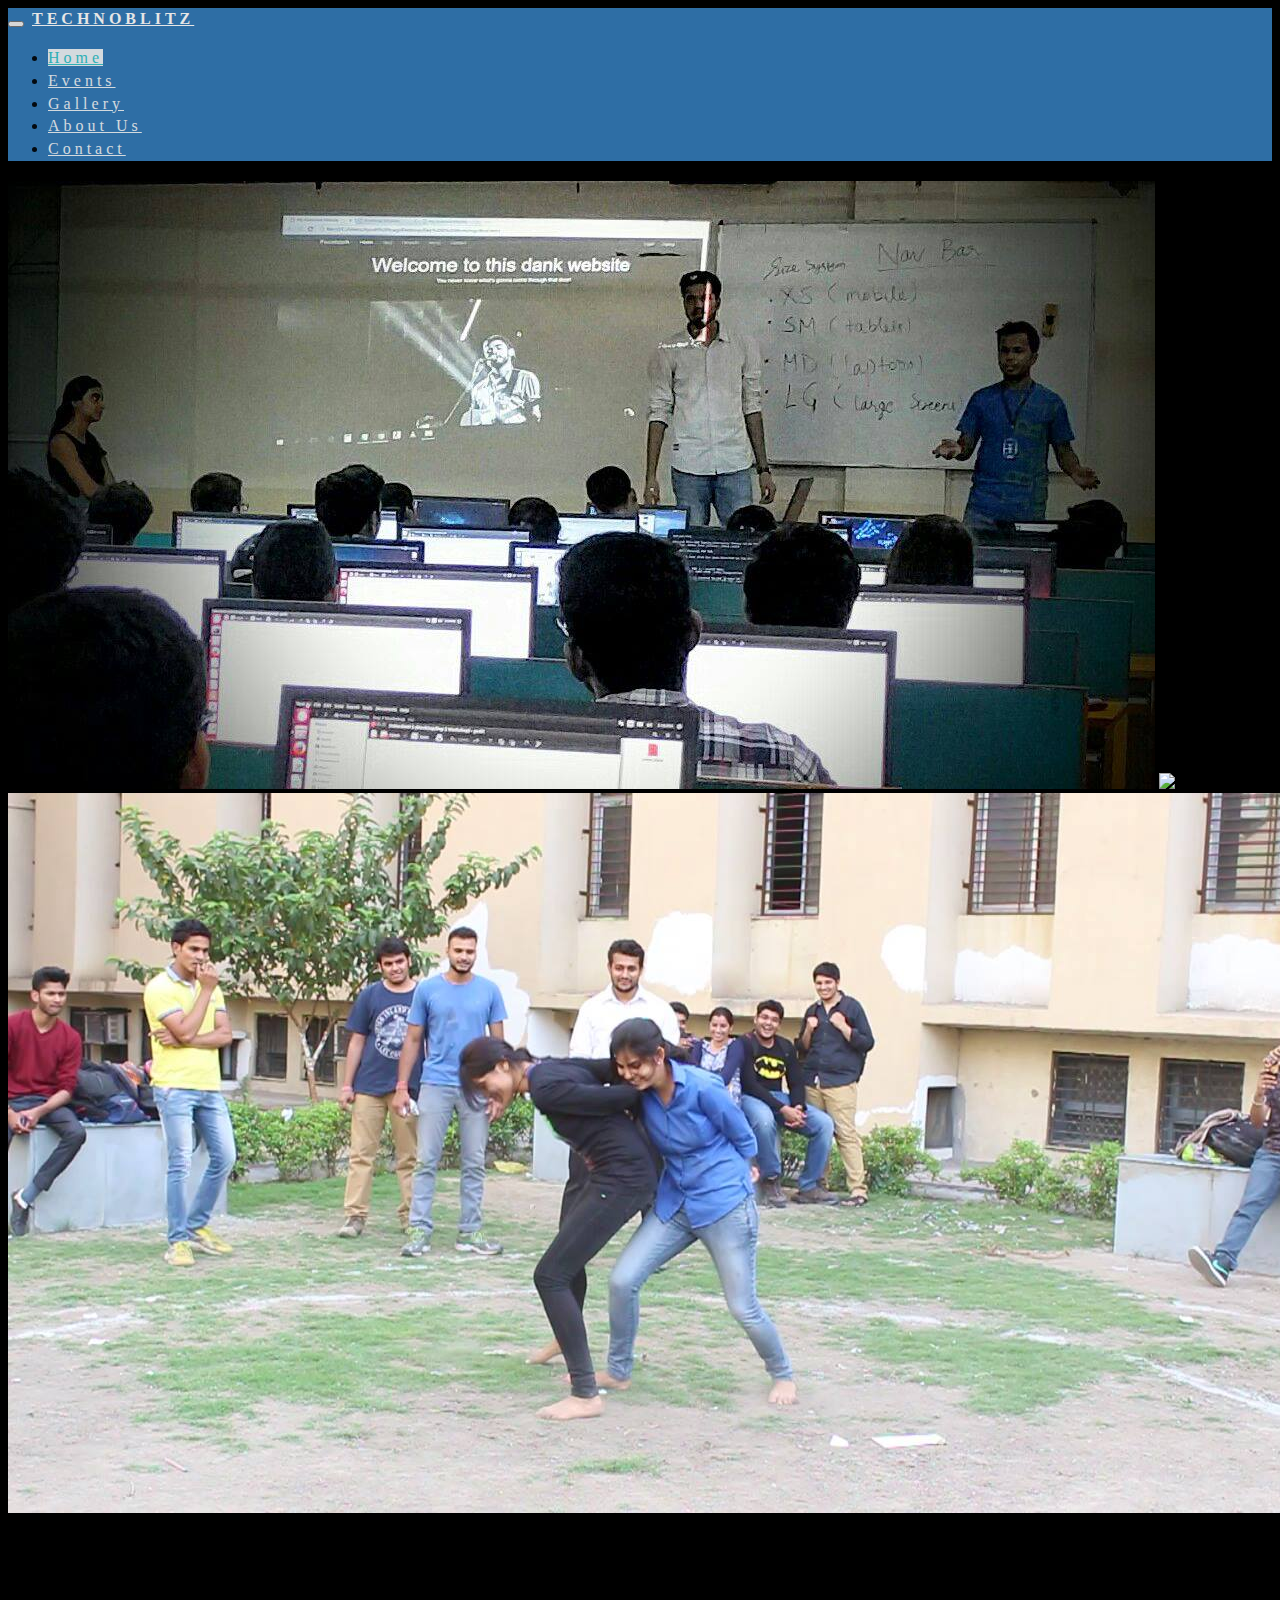
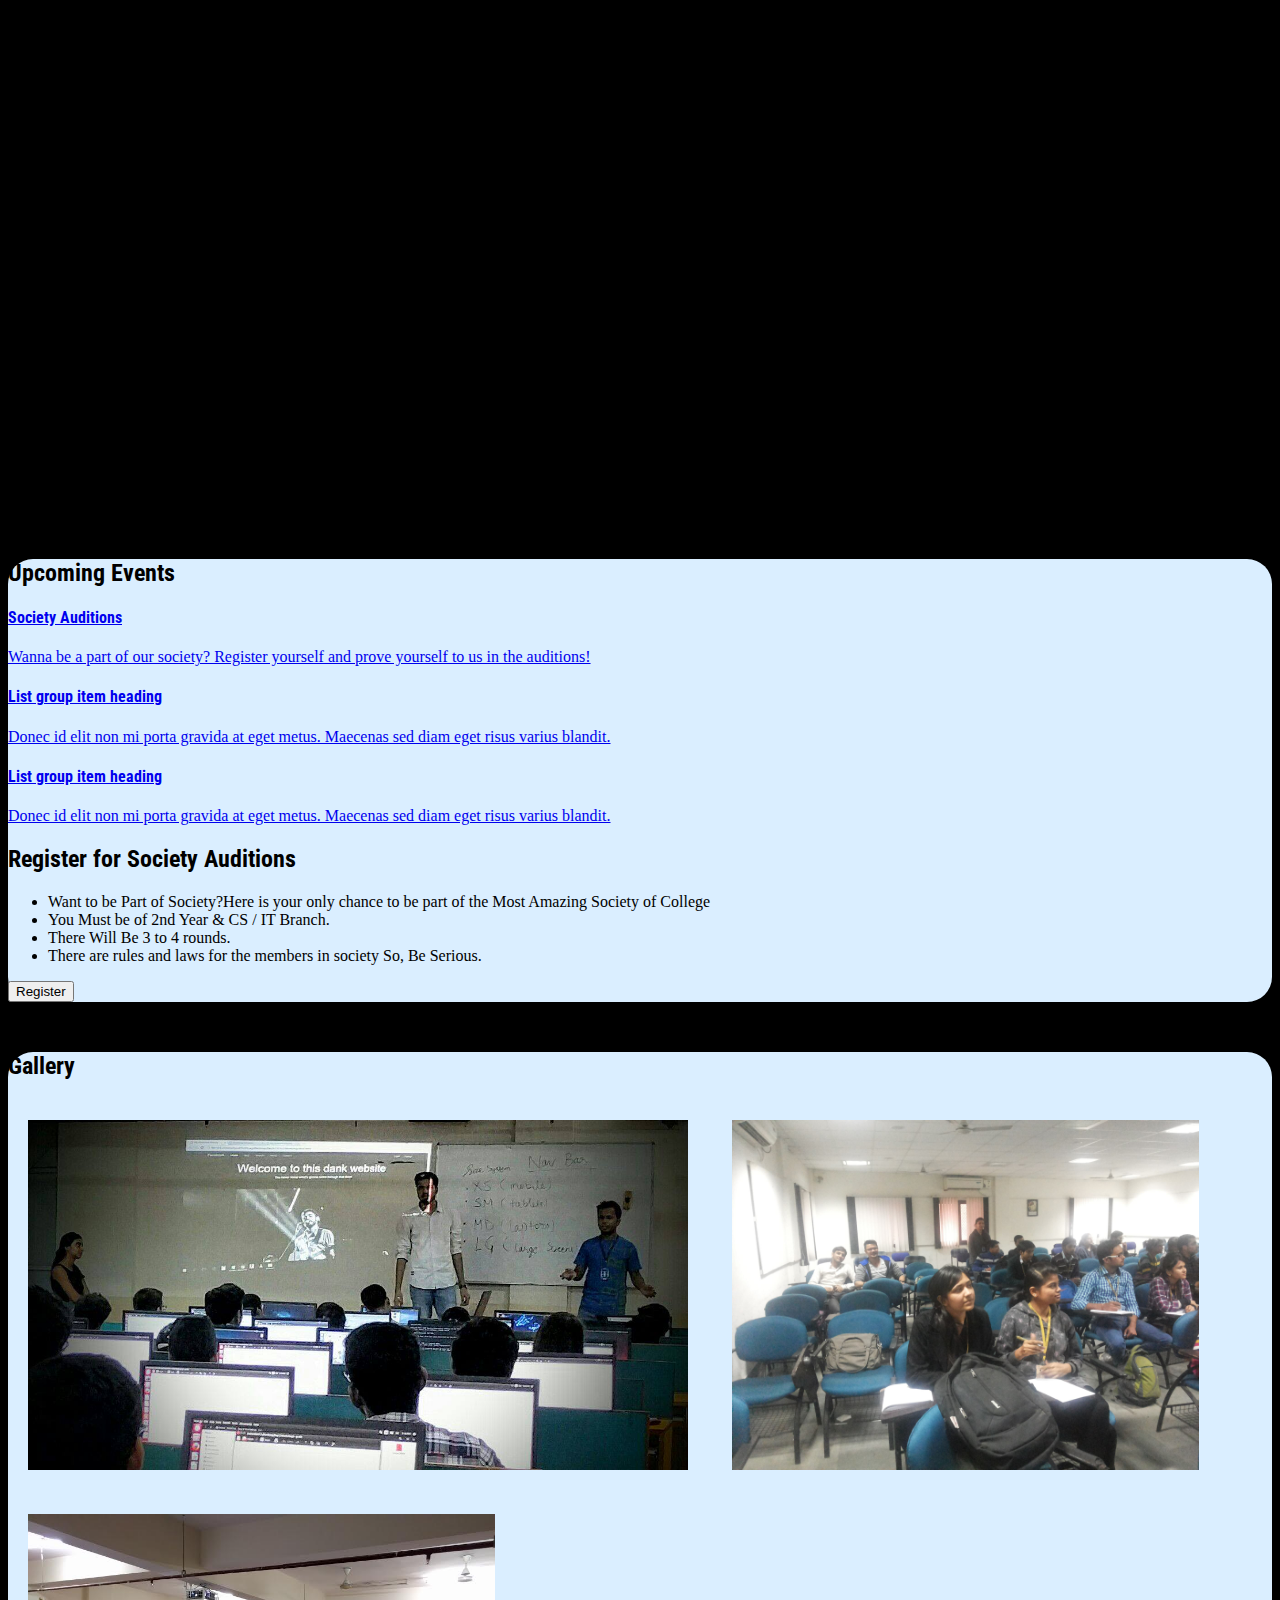
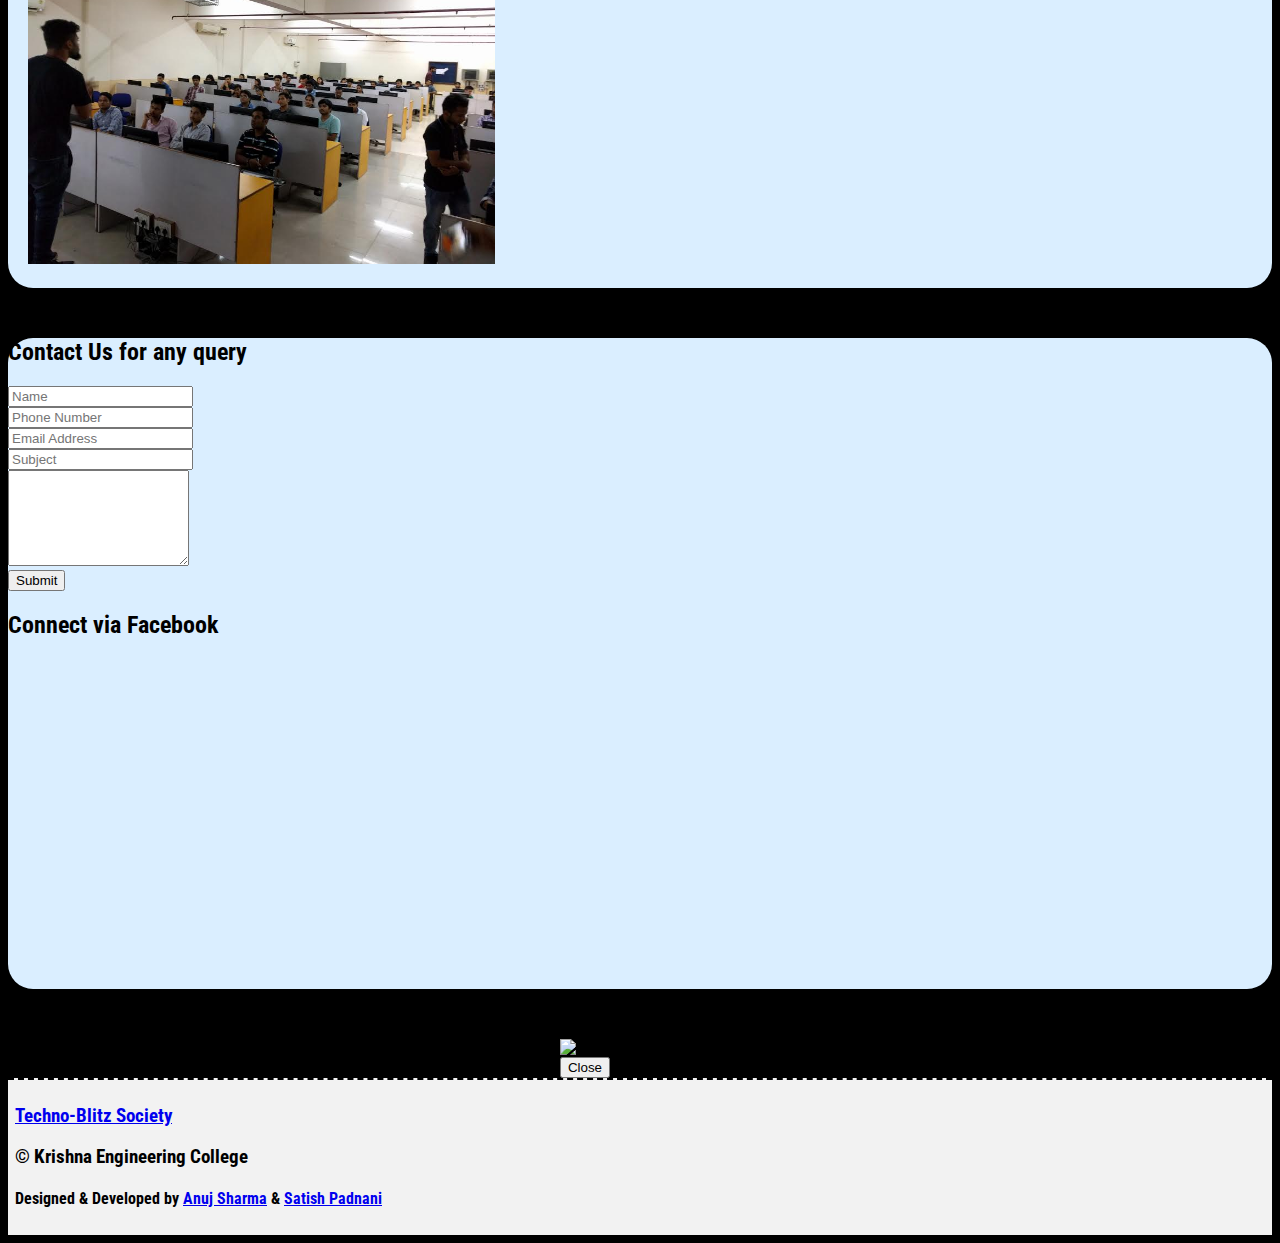
==== commit 1933cd7a: "gallery and contact on homepage" ====
--- a/index.htm
+++ b/index.htm
@@ -9,9 +9,11 @@
   <link rel="stylesheet" type="text/css" href="css/bootstrap.min.css">
   <link rel="stylesheet" type="text/css" href="css/ishtyle.css">
   <link rel="stylesheet" type="text/css" href="css/fotorama.css">
+  <link rel="stylesheet" type="text/css" href="css/slick.css">
+  <link rel="stylesheet" type="text/css" href="css/slick-theme.css">
   <style type="text/css">
   	#main {
-  		margin-top: 100px;
+  		margin-top: 20px;
   		margin-bottom: 30px;
   	}
   	.white {
@@ -37,29 +39,40 @@
   	  vertical-align: middle;
   	}
 
+  	.padding {
+  		padding-bottom: 20px;
+  	}
+
+  	.gallery {
+  		height: 350px;
+  		margin: 20px;
+  		display: inline;
+  	}
+
   </style>
   <script src="js/jquery.min.js"></script>
   <script src="js/vticker.js"></script>
   <script src="js/bootstrap.min.js"></script>
   <script src="js/fotorama.js"></script>
+  <script src="js/slick.min.js"></script>
   <script src="js/jquery.easy-ticker.min.js"></script>
   <script>
   
   	 	$(document).ready(function(){
-	 		$('#modal-id').on('hidden.bs.modal', function () {
-	 	    $('#tbnav').addClass('navbar-fixed-top'); //show back navbar on modal close
-  	 	});
+	 		// $('#modal-id').on('hidden.bs.modal', function () {
+	 	 //    $('#tbnav').addClass('navbar-fixed-top'); //show back navbar on modal close
+  	 // 	});
 
   	 	function modalShow() { //function to show modal
-  	 		$('#tbnav').removeClass('navbar-fixed-top'); //Hide navbar when modal is open
+  	 		//$('#tbnav').removeClass('navbar-fixed-top'); //Hide navbar when modal is open
   	 		$('#modal-id').modal('show');
   	 	}
-  	 	setTimeout(modalShow, 5000); //Show Registration Modal after five seconds
-
-  	 	$('#modalLauncher').on('click', function(event) {
-  	 	  event.preventDefault(); // To prevent following the link (optional)
-  	 	  $('#tbnav').removeClass('navbar-fixed-top'); //Hide navbar when modal is open
-  	 	});
+  	 	setTimeout(modalShow, 3000); //Show Registration Modal after three seconds
+
+  	 	// $('#modalLauncher').on('click', function(event) {
+  	 	//   event.preventDefault(); // To prevent following the link (optional)
+  	 	//   $('#tbnav').removeClass('navbar-fixed-top'); //Hide navbar when modal is open
+  	 	// });
   	 	//Past Events Slider configuration
   	 	$('.vticker').easyTicker({
   	 		direction: 'up',
@@ -99,7 +112,7 @@
 <body>
 
 <!-- Navbar -->
-<nav class="navbar navbar-inverse navbar-fixed-top" id="tbnav">
+<nav class="navbar navbar-inverse" id="tbnav">
   <div class="container">
     <div class="navbar-header">
       <button type="button" class="navbar-toggle" data-toggle="collapse" data-target="#myNavbar">
@@ -127,8 +140,8 @@
 		<div>
 				<div class="fotorama" data-max-width="100%"   data-autoplay="true" data-keyboard="true" data-loop="true" data-nav="false">
 				  <img src="events/bootstrap.jpg">
-				  <img src="images/slider/1.jpg">
-				  <img src="images/slider/2.jpg">
+				  <!-- <img src="images/slider/1.jpg">
+				  <img src="images/slider/2.jpg"> -->
 				  <img src="images/grp.jpg">
 				  <img src="events/roadiesevent.jpg">
 				</div> 
@@ -164,9 +177,9 @@
 	</div>
 </div>
 
-
+<!-- First Container, to be used for registration and other details reagrding it. -->
 <div class="container-fluid">
-	<div class="container text-center" id="section">
+	<div class="container text-center section">
 		<div class="row">
 			<!-- Upcoming -->
 
@@ -232,9 +245,31 @@
 <!-- Second Container Fluid-->
 <!-- For Something IDK but page was so empty-->
 <div class="container-fluid">
-	<div class="container " id="section">
-		<div class="row">
-			<!-- Upcoming -->
+	<div class="container section">
+		<div class="row text-center">
+			
+		
+				<!-- <div class="col-md-4">
+				<h2>Upcoming Events</h2>
+					<div class="list-group"> 
+						<a href="#" class="list-group-item active"> 
+						<h4 class="list-group-item-heading">Society Auditions</h4> 
+						<p class="list-group-item-text">Wanna be a part of our society? Register yourself and prove yourself to us in the auditions!</p> </a> 
+
+						<a href="#" class="list-group-item"> 
+						<h4 class="list-group-item-heading">List group item heading</h4> 
+						<p class="list-group-item-text">Donec id elit non mi porta gravida at eget metus. Maecenas sed diam eget risus varius blandit.</p> </a> 
+
+						<a href="#" class="list-group-item"> 
+						<h4 class="list-group-item-heading">List group item heading</h4> 
+						<p class="list-group-item-text">Donec id elit non mi porta gravida at eget metus. Maecenas sed diam eget risus varius blandit.</p> </a>
+					</div>
+				</div>	
+
+				<div class="col-md-4">
+					<h2>Follow us on Facebook</h2>
+						<iframe src="https://www.facebook.com/plugins/page.php?href=https%3A%2F%2Fwww.facebook.com%2Ftechnoblitzkec&tabs&width=300&height=214&small_header=false&adapt_container_width=true&hide_cover=false&show_facepile=true&appId" width="300" height="214" style="border:none;overflow:hidden;display: block;margin: auto;" scrolling="no" frameborder="0" allowTransparency="true"></iframe>
+				</div>
 
 				<div class="col-md-4">
 				<h2>Upcoming Events</h2>
@@ -251,35 +286,82 @@
 						<h4 class="list-group-item-heading">List group item heading</h4> 
 						<p class="list-group-item-text">Donec id elit non mi porta gravida at eget metus. Maecenas sed diam eget risus varius blandit.</p> </a>
 					</div>
-				</div>	
-
-				<!-- Facebook Page Embed -->
+				</div> -->
+
+
+				<h2>Gallery</h2>
+
+				<div class="slick-slider">
+					<img src="events/bootstrap.jpg" alt="Bootstrap" class="gallery">
+					<img src="events/cgambling.jpg" alt="cgambling" class="gallery">
+					<img src="events/html2016.jpg" alt="html" class="gallery">
+				</div>
+
+
+			
+		</div>
+	</div>
+</div>
+
+<!-- And here is the last container -->
+
+<div class="container-fluid">
+	<div class="container section">
+		<div class="row text-center padding">
+				<div class="col-md-8">
+					<h2>Contact Us for any query</h2>
+
+					<form action="" method="POST" role="form">
+						
+						 <div class="row">
+						 	<div class="col-sm-6">
+						 		 <div class="form-group">
+						 		<input class="form-control" id="name" name="name" placeholder="Name" type="text" required>
+						 		 </div>
+						 	</div>
+						 	<div class="col-sm-6">
+						 		<div class="form-group">
+						  		  <input class="form-control" id="phone" name="phone" placeholder="Phone Number" type="number" required>
+						  		</div>
+						 	</div>
+						 </div>
+						 
+						 <div class="row">
+						  	<div class="col-sm-6">
+						  		<div class="form-group">
+						 		  <input class="form-control" id="email" name="email" placeholder="Email Address" type="email" required>
+						 		</div>
+						  	</div>
+						  	<div class="col-sm-6">
+						  		<div class="form-group">
+						 		  <input class="form-control" id="subject" name="subject" placeholder="Subject" type="text" required>
+						 		</div>
+						  	</div>
+						  </div> 
+
+						 <div class="form-group">
+						 	<textarea class="form-control" name="message" id="message" rows="6"></textarea>
+						 </div>
+
+						
+					
+						<button type="submit" class="btn btn-primary btn-block">Submit</button>
+					</form>
+				</div>
+
 				<div class="col-md-4">
-					<h2>Follow us on Facebook</h2>
-						<iframe src="https://www.facebook.com/plugins/page.php?href=https%3A%2F%2Fwww.facebook.com%2Ftechnoblitzkec&tabs&width=340&height=214&small_header=false&adapt_container_width=true&hide_cover=false&show_facepile=true&appId" width="340" height="214" style="border:none;overflow:hidden" scrolling="no" frameborder="0" allowTransparency="true"></iframe>
+				<h2>Connect via Facebook</h2>
+					
+					<iframe src="https://www.facebook.com/plugins/page.php?href=https%3A%2F%2Fwww.facebook.com%2Ftechnoblitzkec&tabs=messages&width=300&height=310&small_header=true&adapt_container_width=true&hide_cover=true&show_facepile=false&appId" width="300" height="310" style="border:none;overflow:hidden;display: block;margin: auto;" scrolling="no" frameborder="0" allowTransparency="true"></iframe>
+
+
 				</div>
 
-				<div class="col-md-4">
-				<h2>Upcoming Events</h2>
-					<div class="list-group"> 
-						<a href="#" class="list-group-item active"> 
-						<h4 class="list-group-item-heading">Society Auditions</h4> 
-						<p class="list-group-item-text">Wanna be a part of our society? Register yourself and prove yourself to us in the auditions!</p> </a> 
-
-						<a href="#" class="list-group-item"> 
-						<h4 class="list-group-item-heading">List group item heading</h4> 
-						<p class="list-group-item-text">Donec id elit non mi porta gravida at eget metus. Maecenas sed diam eget risus varius blandit.</p> </a> 
-
-						<a href="#" class="list-group-item"> 
-						<h4 class="list-group-item-heading">List group item heading</h4> 
-						<p class="list-group-item-text">Donec id elit non mi porta gravida at eget metus. Maecenas sed diam eget risus varius blandit.</p> </a>
-					</div>
-				</div>
-			
-		</div>
-	</div>
-</div>
-
+		</div>
+	</div>
+</div>
+
+<!-- Modal Content -->
 <div class="modal fade" id="modal-id">
 	<div class="modal-dialog modal-lg">
 		<div class="modal-content">
--- a/css/ishtyle.css
+++ b/css/ishtyle.css
@@ -48,7 +48,7 @@
 		margin-bottom: 30px;
 	}
 	
-	#section {
+	.section {
 		background-color: #daeeff;
 		border-radius: 25px;
 		margin-bottom: 50px;
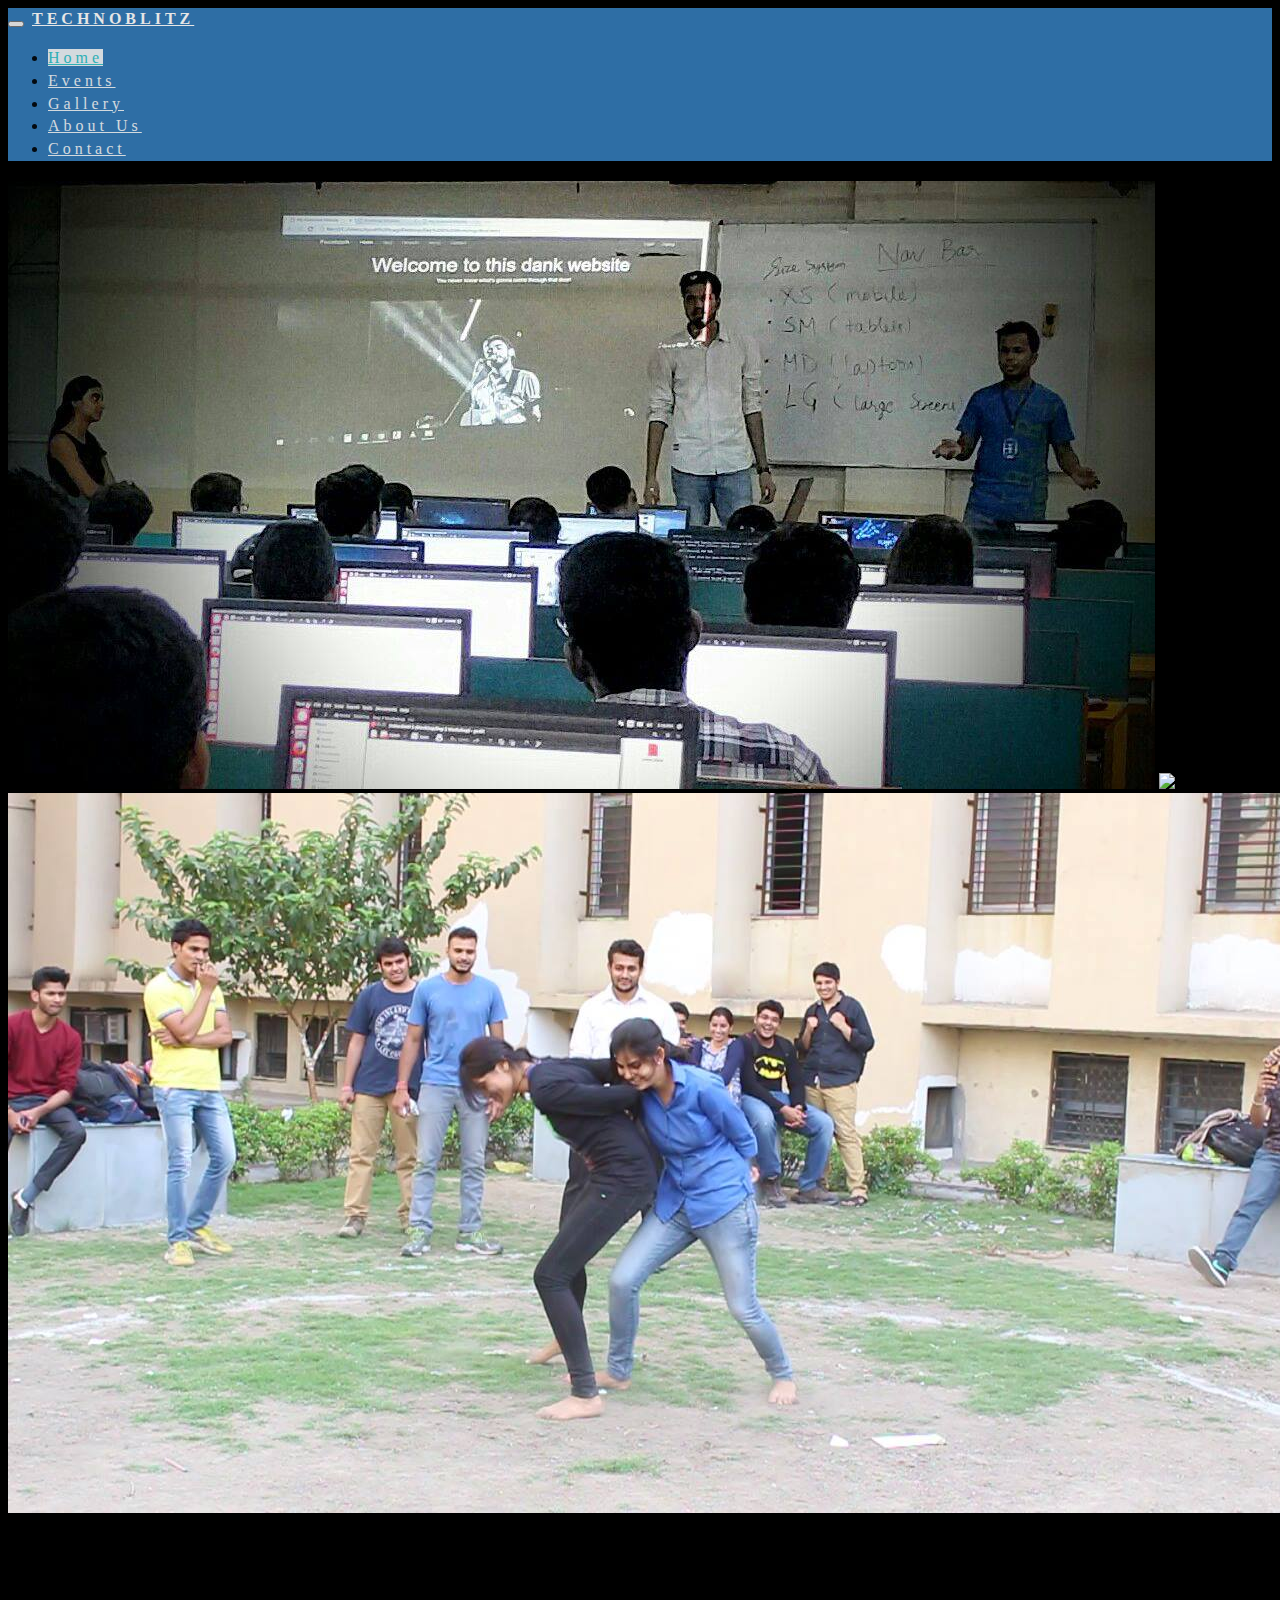
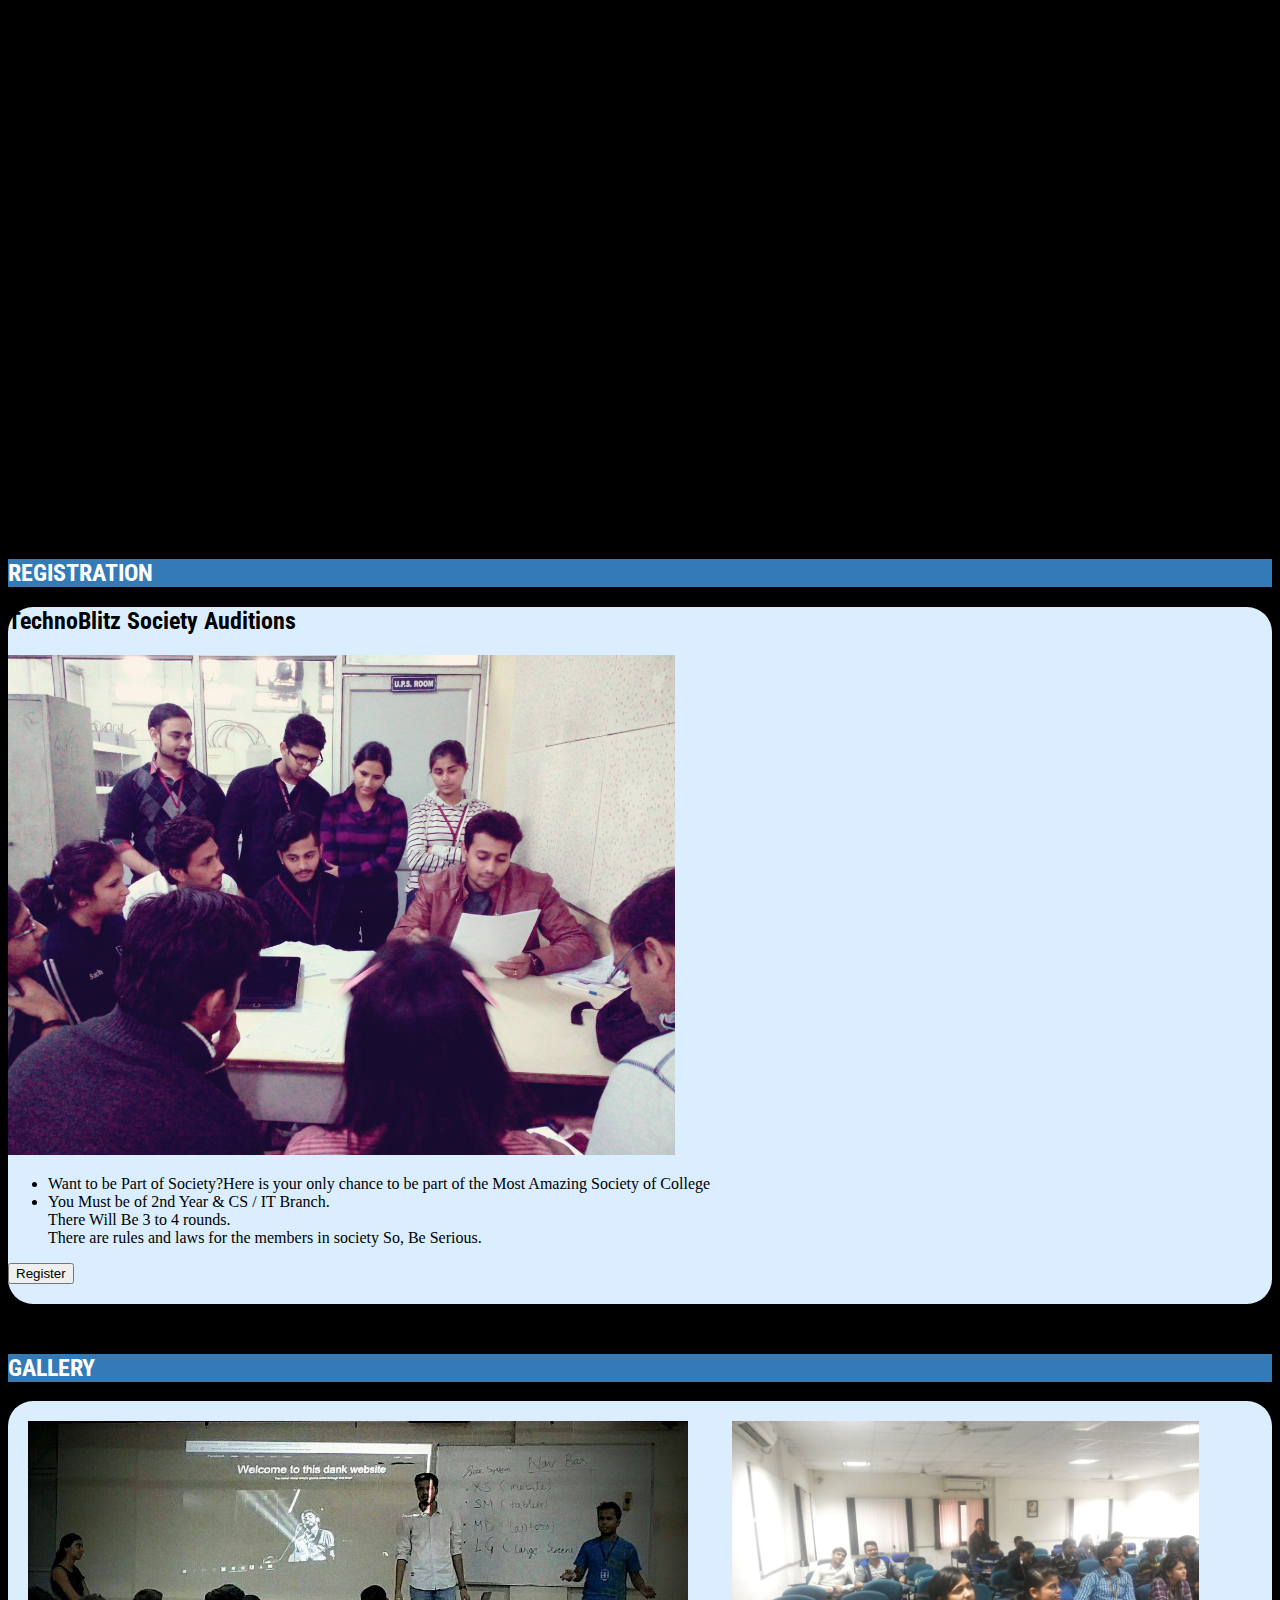
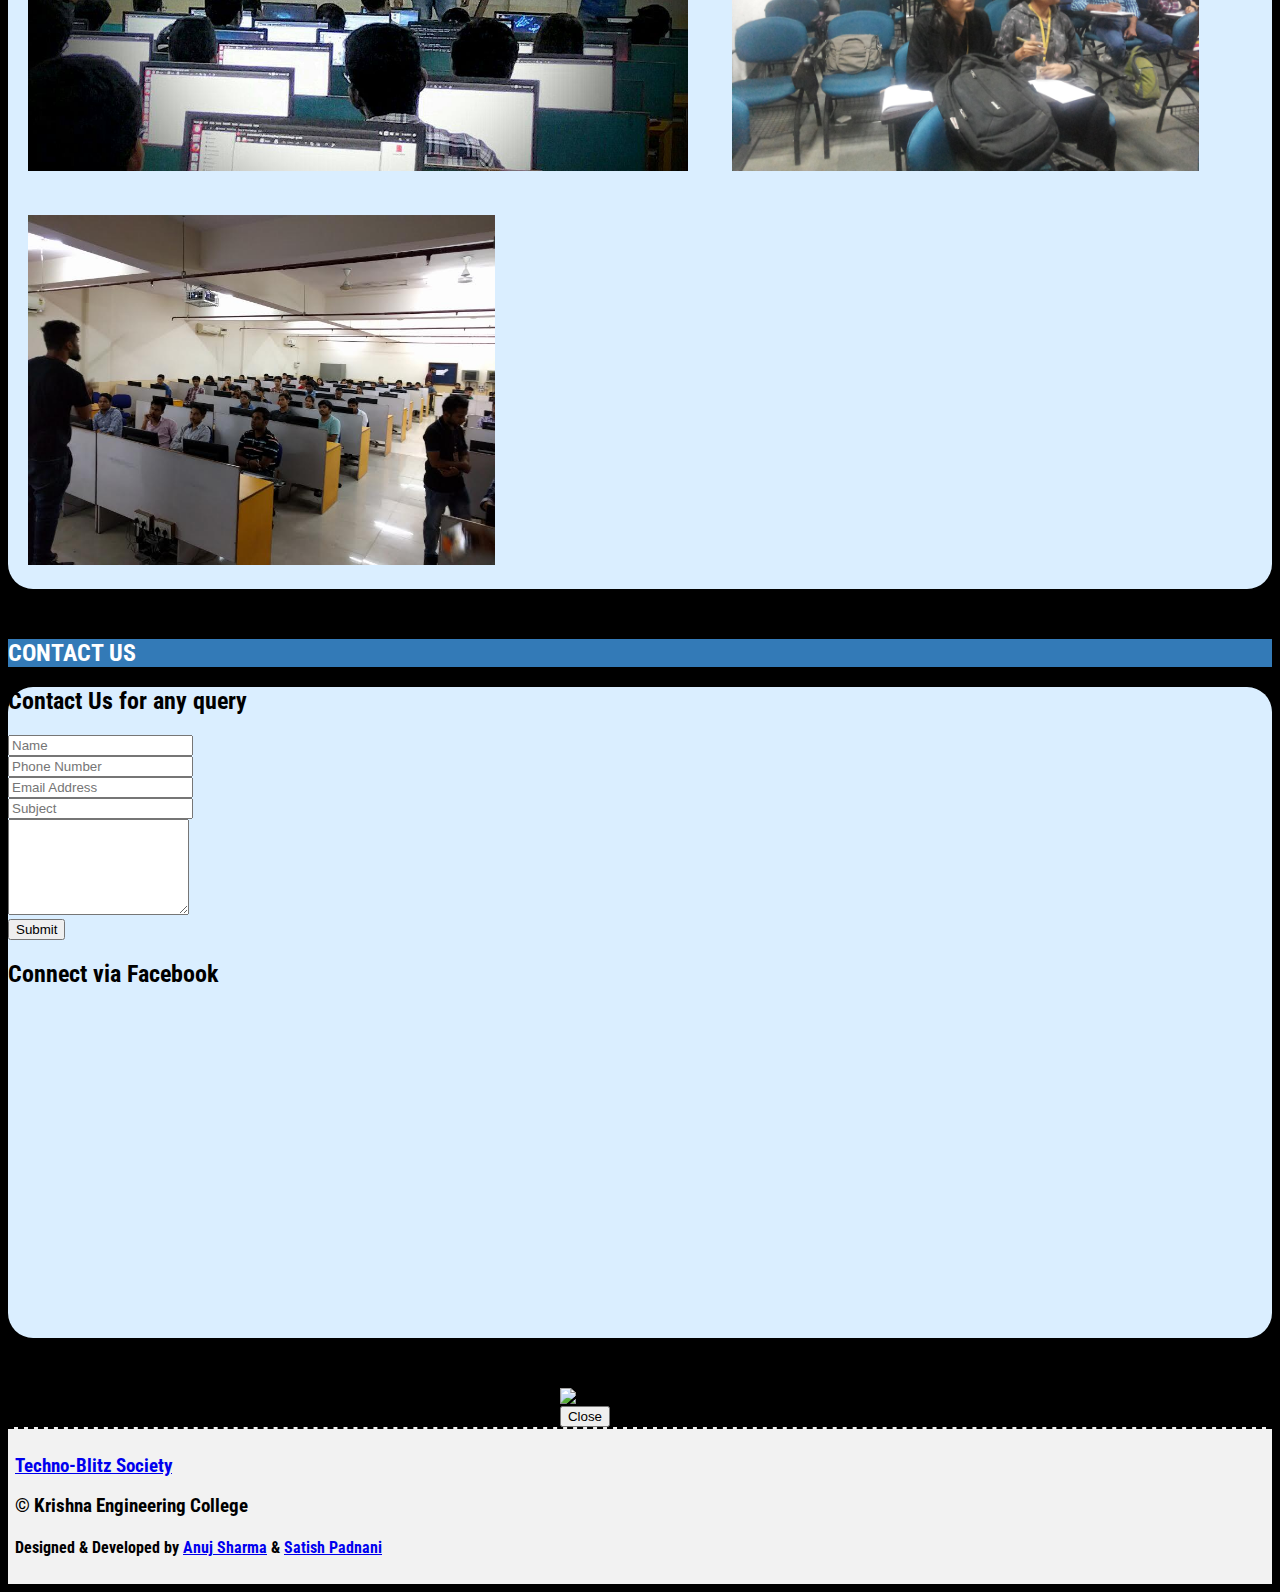
==== commit 642a30e0: "fixed image height issue" ====
--- a/index.htm
+++ b/index.htm
@@ -12,6 +12,59 @@
   <link rel="stylesheet" type="text/css" href="css/slick.css">
   <link rel="stylesheet" type="text/css" href="css/slick-theme.css">
   <style type="text/css">
+  	.heading {
+  		background-color: #337ab7; color: white;
+  	}
+	div.section:hover {
+		-webkit-box-shadow: 18px 15px 125px 10px rgba(51,122,183,1);
+		-moz-box-shadow: 18px 15px 125px 10px rgba(51,122,183,1);
+		box-shadow: 18px 15px 125px 10px rgba(51,122,183,1);
+	}
+
+  	.effect1{
+  		-webkit-box-shadow: 0 10px 6px -6px #777;
+  		   -moz-box-shadow: 0 10px 6px -6px #777;
+  		        box-shadow: 0 10px 6px -6px #777;
+  	}
+
+  	/*==================================================
+  	 * Effect 2
+  	 * ===============================================*/
+  	.effect2
+  	{
+  	  position: relative;
+  	}
+  	.effect2:before, .effect2:after
+  	{
+  	  z-index: -1;
+  	  position: absolute;
+  	  content: "";
+  	  bottom: 15px;
+  	  left: 10px;
+  	  width: 50%;
+  	  top: 80%;
+  	  max-width:300px;
+  	  background: #777;
+  	  -webkit-box-shadow: 0 15px 10px #777;
+  	  -moz-box-shadow: 0 15px 10px #777;
+  	  box-shadow: 0 15px 10px #777;
+  	  -webkit-transform: rotate(-3deg);
+  	  -moz-transform: rotate(-3deg);
+  	  -o-transform: rotate(-3deg);
+  	  -ms-transform: rotate(-3deg);
+  	  transform: rotate(-3deg);
+  	}
+  	.effect2:after
+  	{
+  	  -webkit-transform: rotate(3deg);
+  	  -moz-transform: rotate(3deg);
+  	  -o-transform: rotate(3deg);
+  	  -ms-transform: rotate(3deg);
+  	  transform: rotate(3deg);
+  	  right: 10px;
+  	  left: auto;
+  	}
+
   	#main {
   		margin-top: 20px;
   		margin-bottom: 30px;
@@ -97,10 +150,10 @@
   	      dots: false,
   	      infinite: true,
   	      speed: 900,
-  	      slidesToShow: 1,
+  	      slidesToShow: 2,
   	      centerMode: true,
   	      autoplay: true,
-  	      autoplaySpeed: 500,
+  	      autoplaySpeed: 1000,
   	      variableWidth: true,
   	      arrows: false
   	  });
@@ -178,185 +231,98 @@
 </div>
 
 <!-- First Container, to be used for registration and other details reagrding it. -->
-<div class="container-fluid">
-	<div class="container text-center section">
+<div class="container-fluid heading text-center">
+	<h2>REGISTRATION</h2>
+</div>
+<div class="container-fluid section">
+	<div class="row text-center padding">
+		<h2>TechnoBlitz Society Auditions</h2>
+		<div class="col-md-8"> <!-- Image for event -->
+			<img src="events/tbinterview.jpg" class="img-responsive" style="max-height: 500px; margin: auto;">
+		</div>
+		<div class="col-md-4"><!-- Details about event -->
+
+				<ul class="list-group">
+				
+				<li class="list-group-item active">Want to be Part of Society?Here is your only chance to be part of the Most Amazing Society of College</li>
+				<li class="list-group-item">
+					You Must be of 2nd Year &amp; CS / IT Branch. <br>
+					There Will Be 3 to 4 rounds. <br>
+					There are rules and laws for the members in society So, Be Serious. <br>
+				</li>
+				</ul>	
+			
+			<button class="btn btn-danger btn-block" data-toggle="modal" data-target="#modal-id" id="modalLauncher">Register</button>
+		</div>
+	</div>
+</div>
+
+<!-- Gallery Container-->
+<div class="container-fluid heading text-center">
+	<h2>GALLERY</h2>
+</div>
+<div class="container-fluid section">
+	<div class="slick-slider">
+		<img src="events/bootstrap.jpg" alt="Bootstrap" class="gallery">
+		<img src="events/cgambling.jpg" alt="cgambling" class="gallery">
+		<img src="events/html2016.jpg" alt="html" class="gallery">
+	</div>
+</div>
+
+<!-- Contact Us Container-->
+<div class="container-fluid heading text-center">
+	<h2>CONTACT US</h2>
+</div>
+<div class="container-fluid section">
+	<div class="container">
 		<div class="row">
-			<!-- Upcoming -->
-
-				<div class="col-md-4">
-				<h2>Upcoming Events</h2>
-					<div class="list-group"> 
-						<a href="#" class="list-group-item active"> 
-						<h4 class="list-group-item-heading">Society Auditions</h4> 
-						<p class="list-group-item-text">Wanna be a part of our society? Register yourself and prove yourself to us in the auditions!</p> </a> 
-
-						<a href="#" class="list-group-item"> 
-						<h4 class="list-group-item-heading">List group item heading</h4> 
-						<p class="list-group-item-text">Donec id elit non mi porta gravida at eget metus. Maecenas sed diam eget risus varius blandit.</p> </a> 
-
-						<a href="#" class="list-group-item"> 
-						<h4 class="list-group-item-heading">List group item heading</h4> 
-						<p class="list-group-item-text">Donec id elit non mi porta gravida at eget metus. Maecenas sed diam eget risus varius blandit.</p> </a>
+			<div class="row text-center padding">
+					<div class="col-md-8">
+						<h2>Contact Us for any query</h2>
+
+						<form action="" method="POST" role="form">
+							
+							 <div class="row">
+							 	<div class="col-sm-6">
+							 		 <div class="form-group">
+							 		<input class="form-control" id="name" name="name" placeholder="Name" type="text" required>
+							 		 </div>
+							 	</div>
+							 	<div class="col-sm-6">
+							 		<div class="form-group">
+							  		  <input class="form-control" id="phone" name="phone" placeholder="Phone Number" type="number" required>
+							  		</div>
+							 	</div>
+							 </div>
+							 
+							 <div class="row">
+							  	<div class="col-sm-6">
+							  		<div class="form-group">
+							 		  <input class="form-control" id="email" name="email" placeholder="Email Address" type="email" required>
+							 		</div>
+							  	</div>
+							  	<div class="col-sm-6">
+							  		<div class="form-group">
+							 		  <input class="form-control" id="subject" name="subject" placeholder="Subject" type="text" required>
+							 		</div>
+							  	</div>
+							  </div> 
+
+							 <div class="form-group">
+							 	<textarea class="form-control" name="message" id="message" rows="6"></textarea>
+							 </div>
+
+							
+						
+							<button type="submit" class="btn btn-primary btn-block">Submit</button>
+						</form>
 					</div>
-				</div>	
-
-				<!-- Registration -->
-
-				<div class="col-md-4 col-md-offset-4">
-					<h2>Register for Society Auditions</h2>
-					
-			
-						<ul class="list-group">
-						
-						<li class="list-group-item active">Want to be Part of Society?Here is your only chance to be part of the Most Amazing Society of College</li>
-						<li class="list-group-item">You Must be of 2nd Year &amp; CS / IT Branch.</li>
-						<li class="list-group-item">There Will Be 3 to 4 rounds. </li>
-						<li class="list-group-item">There are rules and laws for the members in society So, Be Serious. </li>
-						</ul>	
-				
-					<button class="btn btn-danger btn-block" data-toggle="modal" data-target="#modal-id" id="modalLauncher">Register</button>
-					<!-- <a class="btn btn-danger btn-block" data-toggle="modal" data-target="#modal-id" role="button" onclick="modalShow();">Register</a> -->
-					<br>
-				</div>	
-
-				<!-- Recent Events -->
-
-				<!-- <div class="col-md-4">
-					<h2>Recent Events</h2>
-					<div class="list-group"> 
-					<a href="events.htm" class="list-group-item">
-					 <h4 class="list-group-item-heading">Bootstrap Workshop</h4> 
-					 <p class="list-group-item-text">
-					 We taught students what responsive websites are and how they are made using the popular framework Bootstrap.	
-					 </p> </a> 
-
-					 <a href="events.htm" class="list-group-item">
-					 <h4 class="list-group-item-heading">HTML Wrokshop</h4> 
-					 <p class="list-group-item-text">
-					 Basics of HTML and web hosting were discussed. Students learned how websites are made using HTML.</p> </a>
-					<!-- <a href="#" class="list-group-item ">
-					<h4 class="list-group-item-heading">List group item heading</h4> 
-					<p class="list-group-item-text">Donec id elit non mi porta gravida at eget metus. Maecenas sed diam eget risus varius blandit.</p> </a>  </div>
-				</div> -->
-		</div>
-	</div>
-</div>
-
-<!-- Second Container Fluid-->
-<!-- For Something IDK but page was so empty-->
-<div class="container-fluid">
-	<div class="container section">
-		<div class="row text-center">
-			
-		
-				<!-- <div class="col-md-4">
-				<h2>Upcoming Events</h2>
-					<div class="list-group"> 
-						<a href="#" class="list-group-item active"> 
-						<h4 class="list-group-item-heading">Society Auditions</h4> 
-						<p class="list-group-item-text">Wanna be a part of our society? Register yourself and prove yourself to us in the auditions!</p> </a> 
-
-						<a href="#" class="list-group-item"> 
-						<h4 class="list-group-item-heading">List group item heading</h4> 
-						<p class="list-group-item-text">Donec id elit non mi porta gravida at eget metus. Maecenas sed diam eget risus varius blandit.</p> </a> 
-
-						<a href="#" class="list-group-item"> 
-						<h4 class="list-group-item-heading">List group item heading</h4> 
-						<p class="list-group-item-text">Donec id elit non mi porta gravida at eget metus. Maecenas sed diam eget risus varius blandit.</p> </a>
+
+					<div class="col-md-4">
+					<h2>Connect via Facebook</h2>
+						<iframe src="https://www.facebook.com/plugins/page.php?href=https%3A%2F%2Fwww.facebook.com%2Ftechnoblitzkec&tabs=messages&width=300&height=310&small_header=true&adapt_container_width=true&hide_cover=true&show_facepile=false&appId" width="300" height="310" style="border:none;overflow:hidden;display: block;margin: auto;" scrolling="no" frameborder="0" allowTransparency="true"></iframe>
 					</div>
-				</div>	
-
-				<div class="col-md-4">
-					<h2>Follow us on Facebook</h2>
-						<iframe src="https://www.facebook.com/plugins/page.php?href=https%3A%2F%2Fwww.facebook.com%2Ftechnoblitzkec&tabs&width=300&height=214&small_header=false&adapt_container_width=true&hide_cover=false&show_facepile=true&appId" width="300" height="214" style="border:none;overflow:hidden;display: block;margin: auto;" scrolling="no" frameborder="0" allowTransparency="true"></iframe>
-				</div>
-
-				<div class="col-md-4">
-				<h2>Upcoming Events</h2>
-					<div class="list-group"> 
-						<a href="#" class="list-group-item active"> 
-						<h4 class="list-group-item-heading">Society Auditions</h4> 
-						<p class="list-group-item-text">Wanna be a part of our society? Register yourself and prove yourself to us in the auditions!</p> </a> 
-
-						<a href="#" class="list-group-item"> 
-						<h4 class="list-group-item-heading">List group item heading</h4> 
-						<p class="list-group-item-text">Donec id elit non mi porta gravida at eget metus. Maecenas sed diam eget risus varius blandit.</p> </a> 
-
-						<a href="#" class="list-group-item"> 
-						<h4 class="list-group-item-heading">List group item heading</h4> 
-						<p class="list-group-item-text">Donec id elit non mi porta gravida at eget metus. Maecenas sed diam eget risus varius blandit.</p> </a>
-					</div>
-				</div> -->
-
-
-				<h2>Gallery</h2>
-
-				<div class="slick-slider">
-					<img src="events/bootstrap.jpg" alt="Bootstrap" class="gallery">
-					<img src="events/cgambling.jpg" alt="cgambling" class="gallery">
-					<img src="events/html2016.jpg" alt="html" class="gallery">
-				</div>
-
-
-			
-		</div>
-	</div>
-</div>
-
-<!-- And here is the last container -->
-
-<div class="container-fluid">
-	<div class="container section">
-		<div class="row text-center padding">
-				<div class="col-md-8">
-					<h2>Contact Us for any query</h2>
-
-					<form action="" method="POST" role="form">
-						
-						 <div class="row">
-						 	<div class="col-sm-6">
-						 		 <div class="form-group">
-						 		<input class="form-control" id="name" name="name" placeholder="Name" type="text" required>
-						 		 </div>
-						 	</div>
-						 	<div class="col-sm-6">
-						 		<div class="form-group">
-						  		  <input class="form-control" id="phone" name="phone" placeholder="Phone Number" type="number" required>
-						  		</div>
-						 	</div>
-						 </div>
-						 
-						 <div class="row">
-						  	<div class="col-sm-6">
-						  		<div class="form-group">
-						 		  <input class="form-control" id="email" name="email" placeholder="Email Address" type="email" required>
-						 		</div>
-						  	</div>
-						  	<div class="col-sm-6">
-						  		<div class="form-group">
-						 		  <input class="form-control" id="subject" name="subject" placeholder="Subject" type="text" required>
-						 		</div>
-						  	</div>
-						  </div> 
-
-						 <div class="form-group">
-						 	<textarea class="form-control" name="message" id="message" rows="6"></textarea>
-						 </div>
-
-						
-					
-						<button type="submit" class="btn btn-primary btn-block">Submit</button>
-					</form>
-				</div>
-
-				<div class="col-md-4">
-				<h2>Connect via Facebook</h2>
-					
-					<iframe src="https://www.facebook.com/plugins/page.php?href=https%3A%2F%2Fwww.facebook.com%2Ftechnoblitzkec&tabs=messages&width=300&height=310&small_header=true&adapt_container_width=true&hide_cover=true&show_facepile=false&appId" width="300" height="310" style="border:none;overflow:hidden;display: block;margin: auto;" scrolling="no" frameborder="0" allowTransparency="true"></iframe>
-
-
-				</div>
-
+			</div>
 		</div>
 	</div>
 </div>
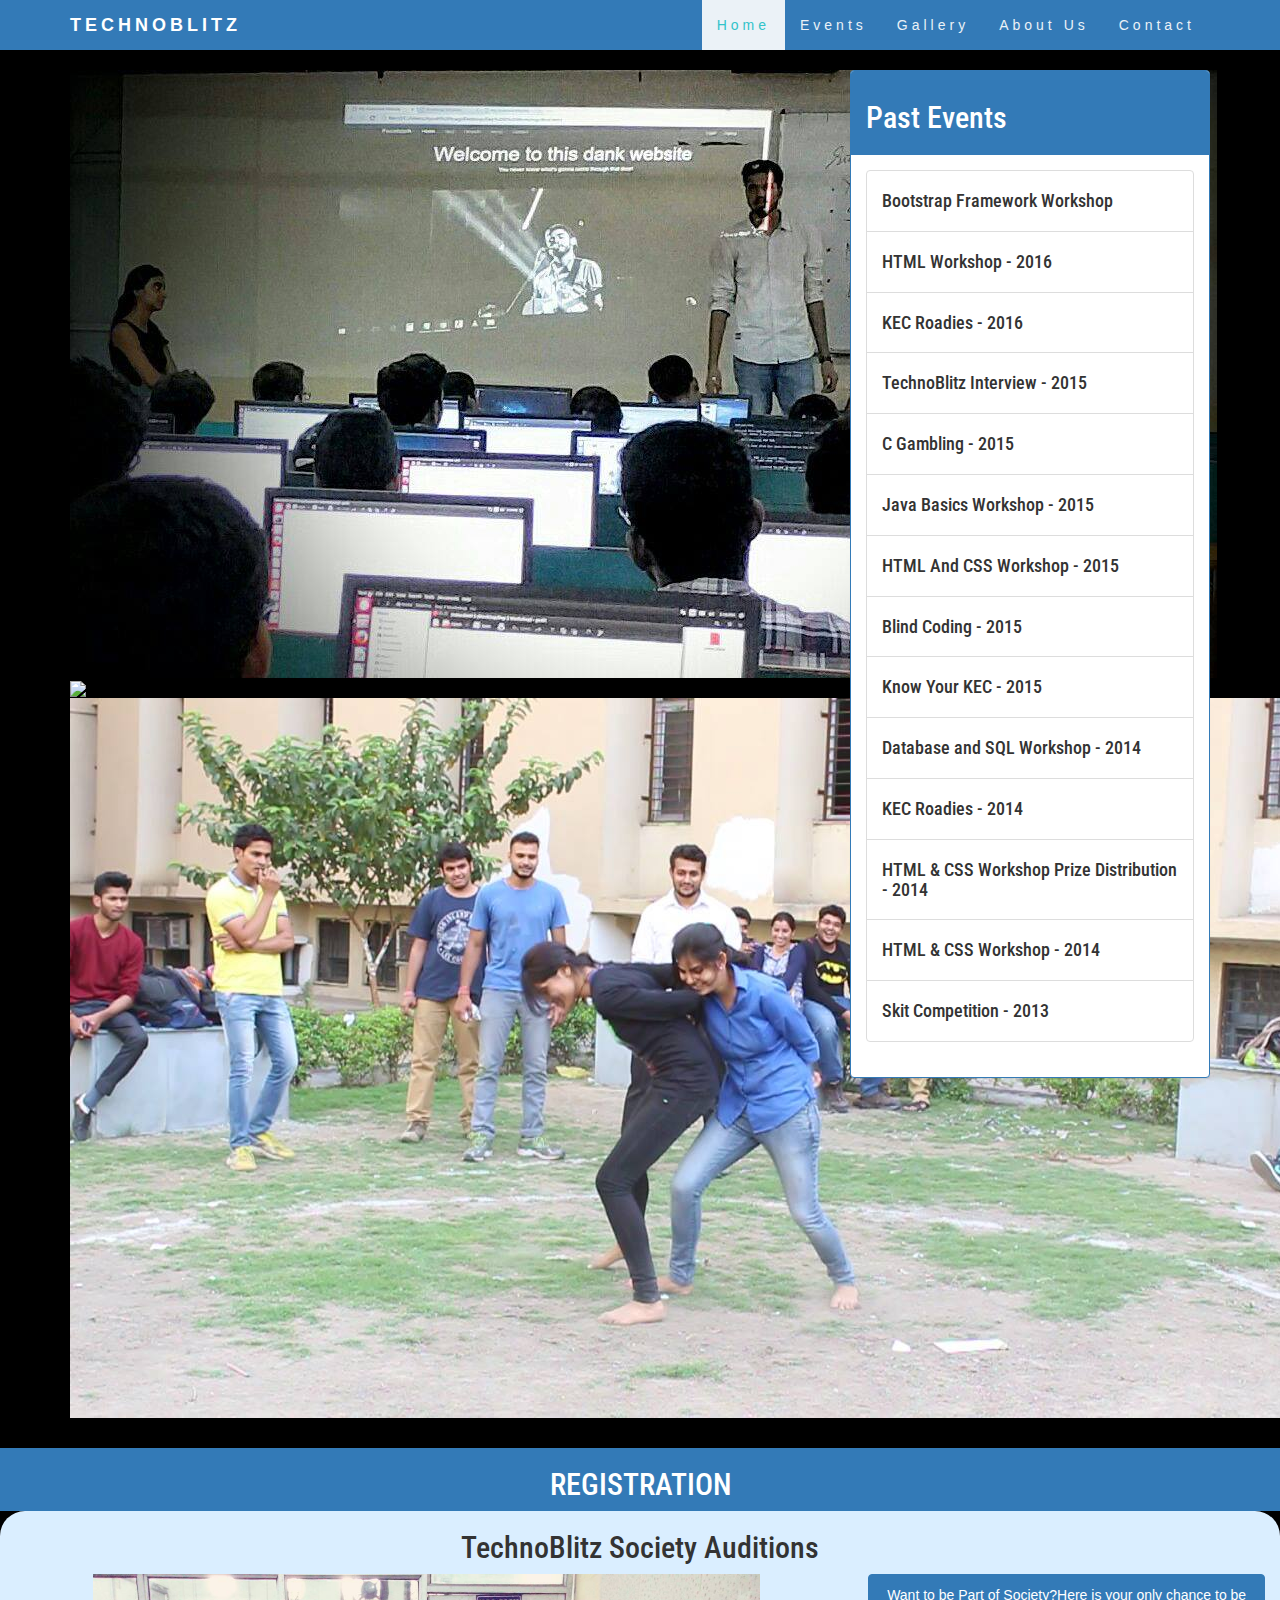
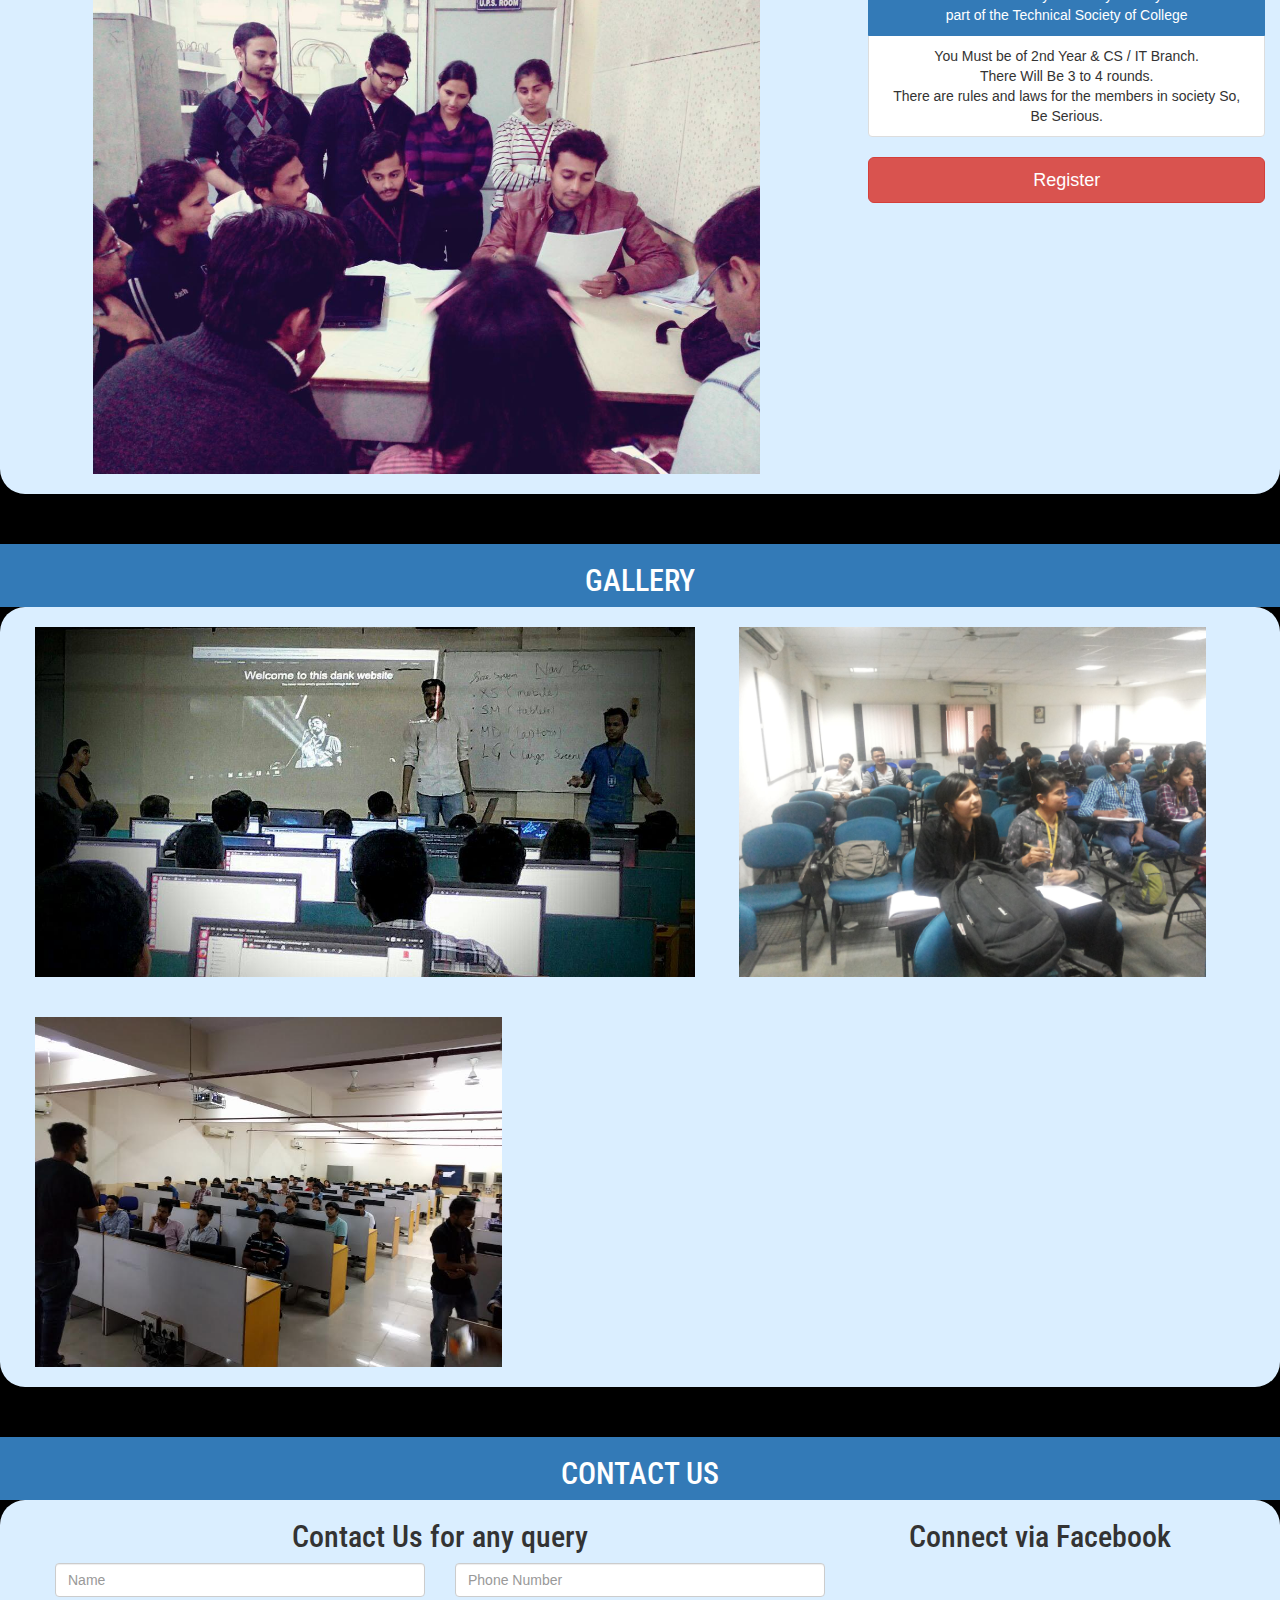
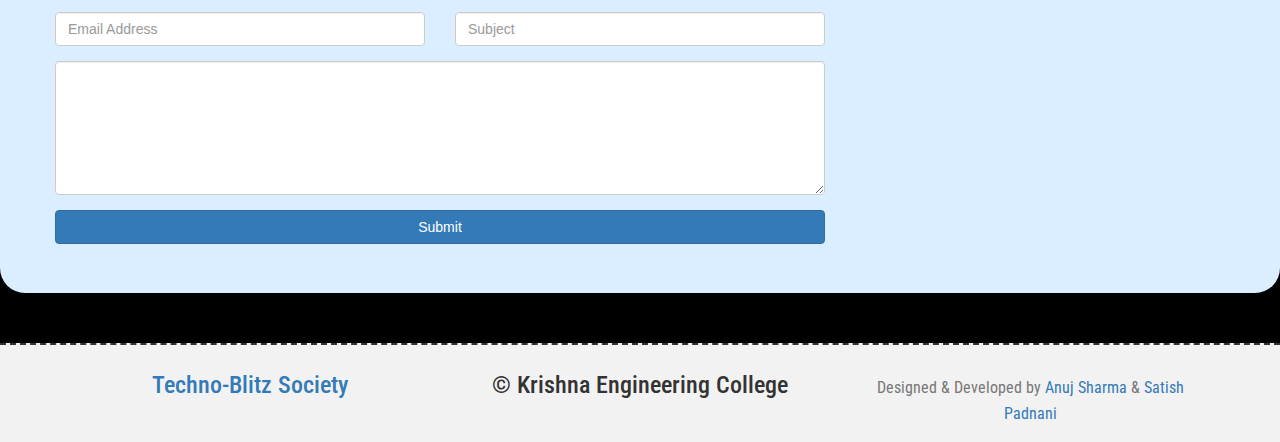
==== commit e84ea59e: "Register form added, PageUp Arrow & Improvements" ====
--- a/index.htm
+++ b/index.htm
@@ -101,6 +101,20 @@
   		margin: 20px;
   		display: inline;
   	}
+	 a.back-to-top {
+	    display: none;
+	    width: 60px;
+		height: 60px;
+		text-indent: -9999px;
+		position: fixed;
+		z-index: 999;
+		right: 20px;
+		bottom: 20px;
+		background: #27AE61 url("up-arrow.png") no-repeat center 43%;
+		-webkit-border-radius: 30px;
+		-moz-border-radius: 30px;
+		border-radius: 30px;
+    }
 
   </style>
   <script src="js/jquery.min.js"></script>
@@ -158,6 +172,24 @@
   	      arrows: false
   	  });
   		});
+		
+		//Back to Top Arrow 
+	   $('a.back-to-top').click(function() {
+	       $('html, body').animate({
+		   scrollTop: 0
+	       }, 700);
+	       return false;
+    });
+	   //Animation
+	   var amountScrolled = 300;
+
+       $(window).scroll(function() {
+         	if ( $(window).scrollTop() > amountScrolled ) {
+		    $('a.back-to-top').fadeIn('slow');
+	         } else {
+		    $('a.back-to-top').fadeOut('slow');
+	       }
+    });
   </script>
 
  
@@ -165,7 +197,7 @@
 <body>
 
 <!-- Navbar -->
-<nav class="navbar navbar-inverse" id="tbnav">
+<nav class="navbar navbar-inverse " id="tbnav">
   <div class="container">
     <div class="navbar-header">
       <button type="button" class="navbar-toggle" data-toggle="collapse" data-target="#myNavbar">
@@ -177,11 +209,11 @@
     </div>
     <div class="collapse navbar-collapse" id="myNavbar">
       <ul class="nav navbar-nav navbar navbar-right">
-        <li class="active"><a href="#">Home</a></li>
+        <li class="active"><a href="index.htm">Home</a></li>
         <li><a href="events.htm">Events</a></li>
-        <li><a href="gallery.htm">Gallery</a></li>
+        <li><a href="#galleryme">Gallery</a></li>
         <li><a href="about.htm">About Us</a></li>
-        <li><a href="contact.htm">Contact</a></li>
+        <li><a href="#contactus" >Contact</a></li>
       </ul>
     </div>
   </div>
@@ -209,19 +241,19 @@
 				<ul class="list-group">
 					<li class="list-group-item"><h4>Bootstrap Framework Workshop</h4></li>
 	
-					<li class="list-group-item"><h4>HTML Workshop</h4></li>
-					<li class="list-group-item"><h4>KEC Roadies</h4></li>
-					<li class="list-group-item"><h4>TechnoBlitz Interview </h4></li>
-					<li class="list-group-item"><h4>C Gambling</h4></li>
-					<li class="list-group-item"><h4>Java Basics Workshop</h4></li>
-					<li class="list-group-item"><h4>HTML And CSS Workshop</h4></li>
-					<li class="list-group-item"><h4>Blind Coding</h4></li>
-					<li class="list-group-item"><h4>Know Your KEC</h4></li>
-					<li class="list-group-item"><h4>Database and SQL Workshop</h4></li>
-					<li class="list-group-item"><h4>KEC Roadies</h4></li>
-					<li class="list-group-item"><h4>HTML & CSS Workshop Prize Distribution</h4></li>
-					<li class="list-group-item"><h4>HTML & CSS Workshop</h4></li>
-					<li class="list-group-item"><h4>Skit Competition</h4></li>
+					<li class="list-group-item"><h4>HTML Workshop - 2016</h4></li>
+					<li class="list-group-item"><h4>KEC Roadies - 2016</h4></li>
+					<li class="list-group-item"><h4>TechnoBlitz Interview - 2015 </h4></li>
+					<li class="list-group-item"><h4>C Gambling - 2015</h4></li>
+					<li class="list-group-item"><h4>Java Basics Workshop - 2015</h4></li>
+					<li class="list-group-item"><h4>HTML And CSS Workshop - 2015</h4></li>
+					<li class="list-group-item"><h4>Blind Coding - 2015</h4></li>
+					<li class="list-group-item"><h4>Know Your KEC - 2015</h4></li>
+					<li class="list-group-item"><h4>Database and SQL Workshop - 2014</h4></li>
+					<li class="list-group-item"><h4>KEC Roadies - 2014</h4></li>
+					<li class="list-group-item"><h4>HTML & CSS Workshop Prize Distribution - 2014</h4></li>
+					<li class="list-group-item"><h4>HTML & CSS Workshop - 2014</h4></li>
+					<li class="list-group-item"><h4>Skit Competition - 2013</h4></li>
 				</ul>
 			</div>
 		  </div>
@@ -244,7 +276,7 @@
 
 				<ul class="list-group">
 				
-				<li class="list-group-item active">Want to be Part of Society?Here is your only chance to be part of the Most Amazing Society of College</li>
+				<li class="list-group-item active">Want to be Part of Society?Here is your only chance to be part of the Technical Society of College</li>
 				<li class="list-group-item">
 					You Must be of 2nd Year &amp; CS / IT Branch. <br>
 					There Will Be 3 to 4 rounds. <br>
@@ -252,25 +284,25 @@
 				</li>
 				</ul>	
 			
-			<button class="btn btn-danger btn-block" data-toggle="modal" data-target="#modal-id" id="modalLauncher">Register</button>
+			<button class="btn btn-danger btn-lg btn-block" data-toggle="modal" data-target="#modal-id" id="modalLauncher">Register</button>
 		</div>
 	</div>
 </div>
 
 <!-- Gallery Container-->
-<div class="container-fluid heading text-center">
+
+ <div class="container-fluid heading text-center" id="galleryme">
 	<h2>GALLERY</h2>
-</div>
-<div class="container-fluid section">
+ </div>
+<div class="container-fluid section" >
 	<div class="slick-slider">
 		<img src="events/bootstrap.jpg" alt="Bootstrap" class="gallery">
 		<img src="events/cgambling.jpg" alt="cgambling" class="gallery">
 		<img src="events/html2016.jpg" alt="html" class="gallery">
 	</div>
 </div>
-
 <!-- Contact Us Container-->
-<div class="container-fluid heading text-center">
+<div class="container-fluid heading text-center" id="contactus">
 	<h2>CONTACT US</h2>
 </div>
 <div class="container-fluid section">
@@ -331,15 +363,18 @@
 <div class="modal fade" id="modal-id">
 	<div class="modal-dialog modal-lg">
 		<div class="modal-content">
-			<!-- <div class="modal-header">
-				<button type="button" class="close" data-dismiss="modal" aria-hidden="true">&times;</button>
-				<h4 class="modal-title">Register for TechnoBlitz Interview</h4>
-			</div> -->
+			
+			<div class="modal-header">
+			    <h4 class="modal-title">Register for TechnoBlitz Interview</h4>	
+				<!--<button type="button" class="close" data-dismiss="modal" aria-hidden="true">&times;</button>-->
+				
+			</div> 
 			<div class="modal-body">
 				<img src="images/registrations/TechnoBlitz_Auditions.jpg" class="img-responsive" alt="TechnoBlitz Auditions">
 			</div>
 			<div class="modal-footer">
-				<button type="button" class="btn btn-default closer" data-dismiss="modal">Close</button>
+				 <input type="button" class="btn btn-lg btn-info" value="Register Now" onclick="location.href = 'contactus.htm';">
+				<button type="button" class="btn btn-lg btn-default closer" data-dismiss="modal">Close</button>
 			</div>
 		</div>
 	</div>
@@ -355,5 +390,9 @@
 		</div>
 	</div>
 </footer>
+
+<script type="text/javascript">
+	$('body').prepend('<a href="#" class="back-to-top">Back to Top</a>');
+</script>
 </body>
 </html>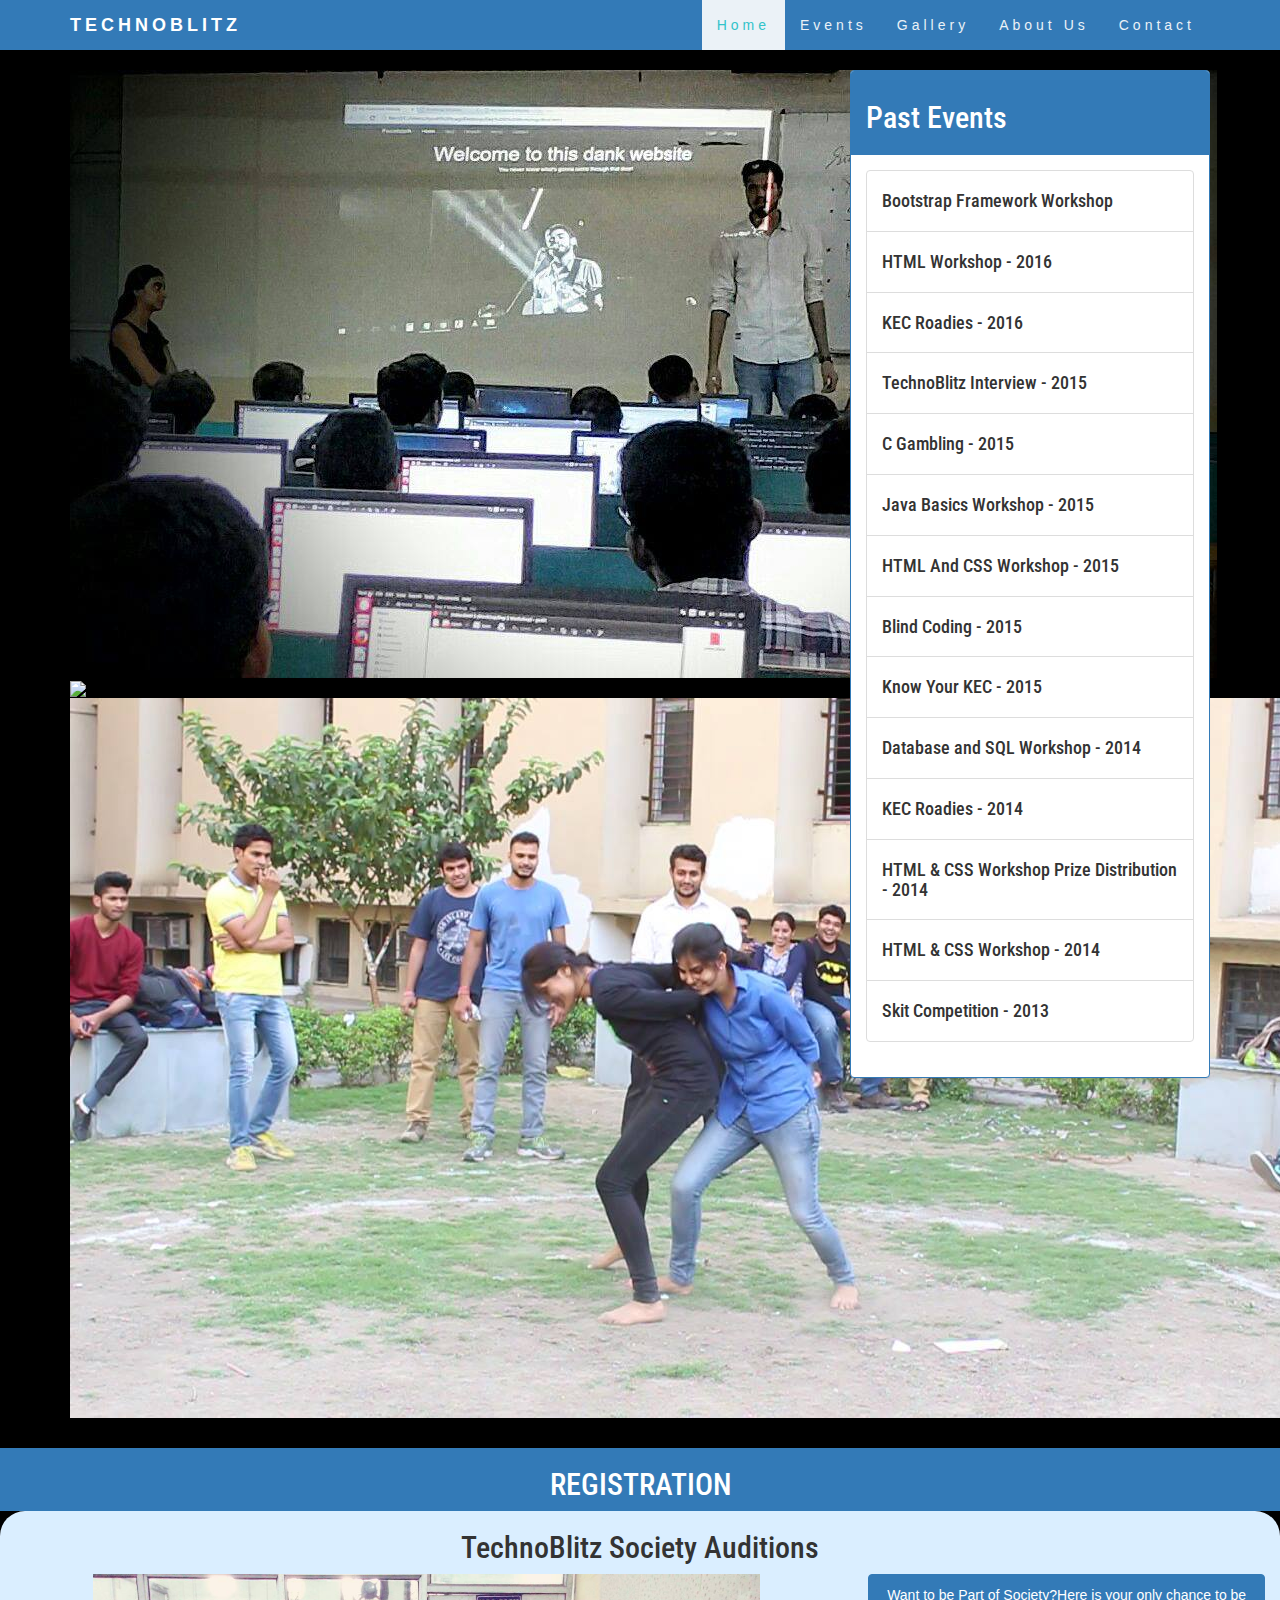
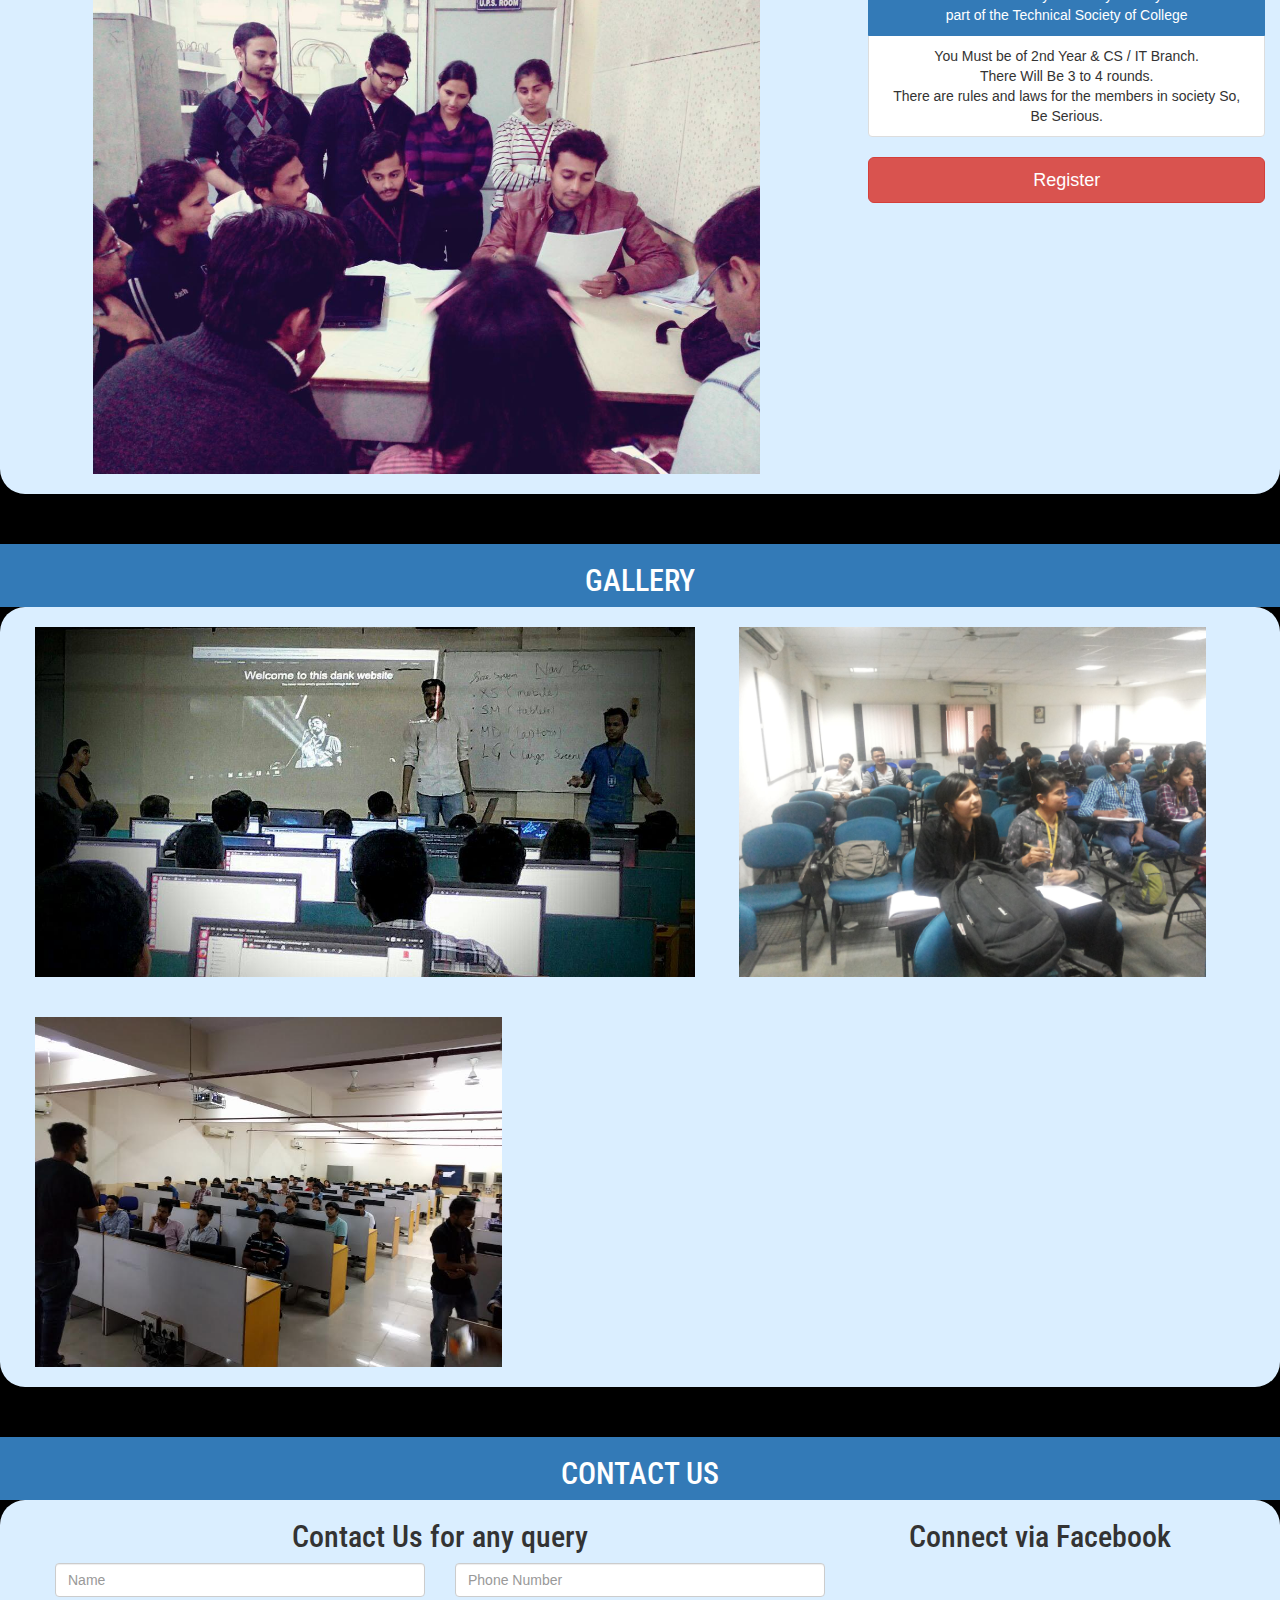
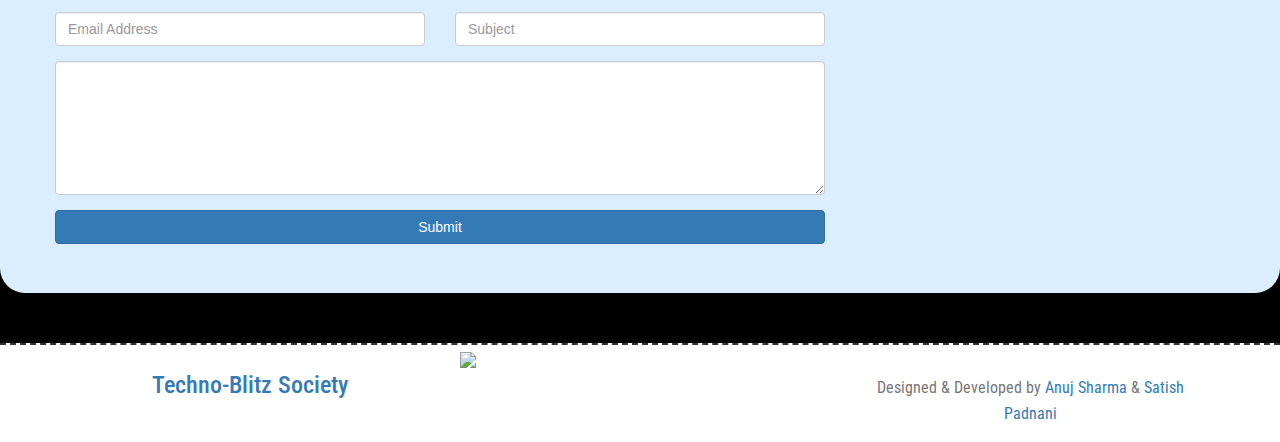
==== commit df5be001: "Added footer logo and updated modal image" ====
--- a/index.htm
+++ b/index.htm
@@ -12,6 +12,15 @@
   <link rel="stylesheet" type="text/css" href="css/slick.css">
   <link rel="stylesheet" type="text/css" href="css/slick-theme.css">
   <style type="text/css">
+  	#registerModal {
+  		border: 0;
+  	}
+  	@media (min-width: 768px) {
+  		#modalSizeSettings {
+  		margin-top: 53px; /*To avoid navbar overlapping*/
+		width: 720px; /*This fits better*/
+  	}
+  	}
   	.heading {
   		background-color: #337ab7; color: white;
   	}
@@ -312,8 +321,8 @@
 					<div class="col-md-8">
 						<h2>Contact Us for any query</h2>
 
-						<form action="" method="POST" role="form">
-							
+<!-- 						<form action="send.php" method="POST" role="form">
+ -->							
 							 <div class="row">
 							 	<div class="col-sm-6">
 							 		 <div class="form-group">
@@ -344,10 +353,12 @@
 							 	<textarea class="form-control" name="message" id="message" rows="6"></textarea>
 							 </div>
 
+							 <div id="status"></div>
+							
 							
 						
-							<button type="submit" class="btn btn-primary btn-block">Submit</button>
-						</form>
+							<button type="submit" class="btn btn-primary btn-block" id="mailbtn">Submit</button>
+						<!-- </form> -->
 					</div>
 
 					<div class="col-md-4">
@@ -361,31 +372,36 @@
 
 <!-- Modal Content -->
 <div class="modal fade" id="modal-id">
-	<div class="modal-dialog modal-lg">
-		<div class="modal-content">
+	<div class="modal-dialog modal-lg" id="modalSizeSettings">
+		<div class="modal-content" id="registerModal">
 			
 			<div class="modal-header">
-			    <h4 class="modal-title">Register for TechnoBlitz Interview</h4>	
+			    <h3 class="modal-title" style="display: inline;">Register for TechnoBlitz Interview</h3>	
 				<!--<button type="button" class="close" data-dismiss="modal" aria-hidden="true">&times;</button>-->
-				
+				<div style="display: inline; float: right;">
+				<input type="button" class="btn btn-lg btn-info" value="Register Now" onclick="location.href = 'contactus.htm';">
+				<button type="button" class="btn btn-lg btn-default closer" data-dismiss="modal">Close</button>
+				</div>
 			</div> 
 			<div class="modal-body">
-				<img src="images/registrations/TechnoBlitz_Auditions.jpg" class="img-responsive" alt="TechnoBlitz Auditions">
+				<img src="images/registrations/TechnoBlitzInterview.jpeg" class="img-responsive" alt="TechnoBlitz Auditions">
 			</div>
-			<div class="modal-footer">
-				 <input type="button" class="btn btn-lg btn-info" value="Register Now" onclick="location.href = 'contactus.htm';">
-				<button type="button" class="btn btn-lg btn-default closer" data-dismiss="modal">Close</button>
-			</div>
+			<!-- <div class="modal-footer">
+				
+			</div> -->
 		</div>
 	</div>
 </div>
 
 <!-- Footer -->
-<footer class="container-fluid text-center">
+<footer class="container-fluid text-center" style="background-color: white;">
 	<div class="container">
 		<div class="row">
 			<div class="col-md-4"><h3><a href="http://facebook.com/technoblitzkec" target="_blank">Techno-Blitz Society </a></h3></div>
-			<div class="col-md-4"><h3>© Krishna Engineering College</h4></div>
+			<!-- <div class="col-md-4"><h3>© Krishna Engineering College</h4></div> -->
+			<div class="col-md-4">
+				<img src="images/logo.gif" class="img-responsive">
+			</div>
 			<div class="col-md-4"><h3><small>Designed &amp; Developed by <a href="http://facebook.com/ItsAnujHere" target="_blank">Anuj Sharma</a> &amp; <a href="http://instagram.com/dillisehun" target="_blank">Satish Padnani</a></small></h3></div>
 		</div>
 	</div>
@@ -394,5 +410,7 @@
 <script type="text/javascript">
 	$('body').prepend('<a href="#" class="back-to-top">Back to Top</a>');
 </script>
+<script type="text/javascript" src="mail.js"></script>
+
 </body>
 </html>